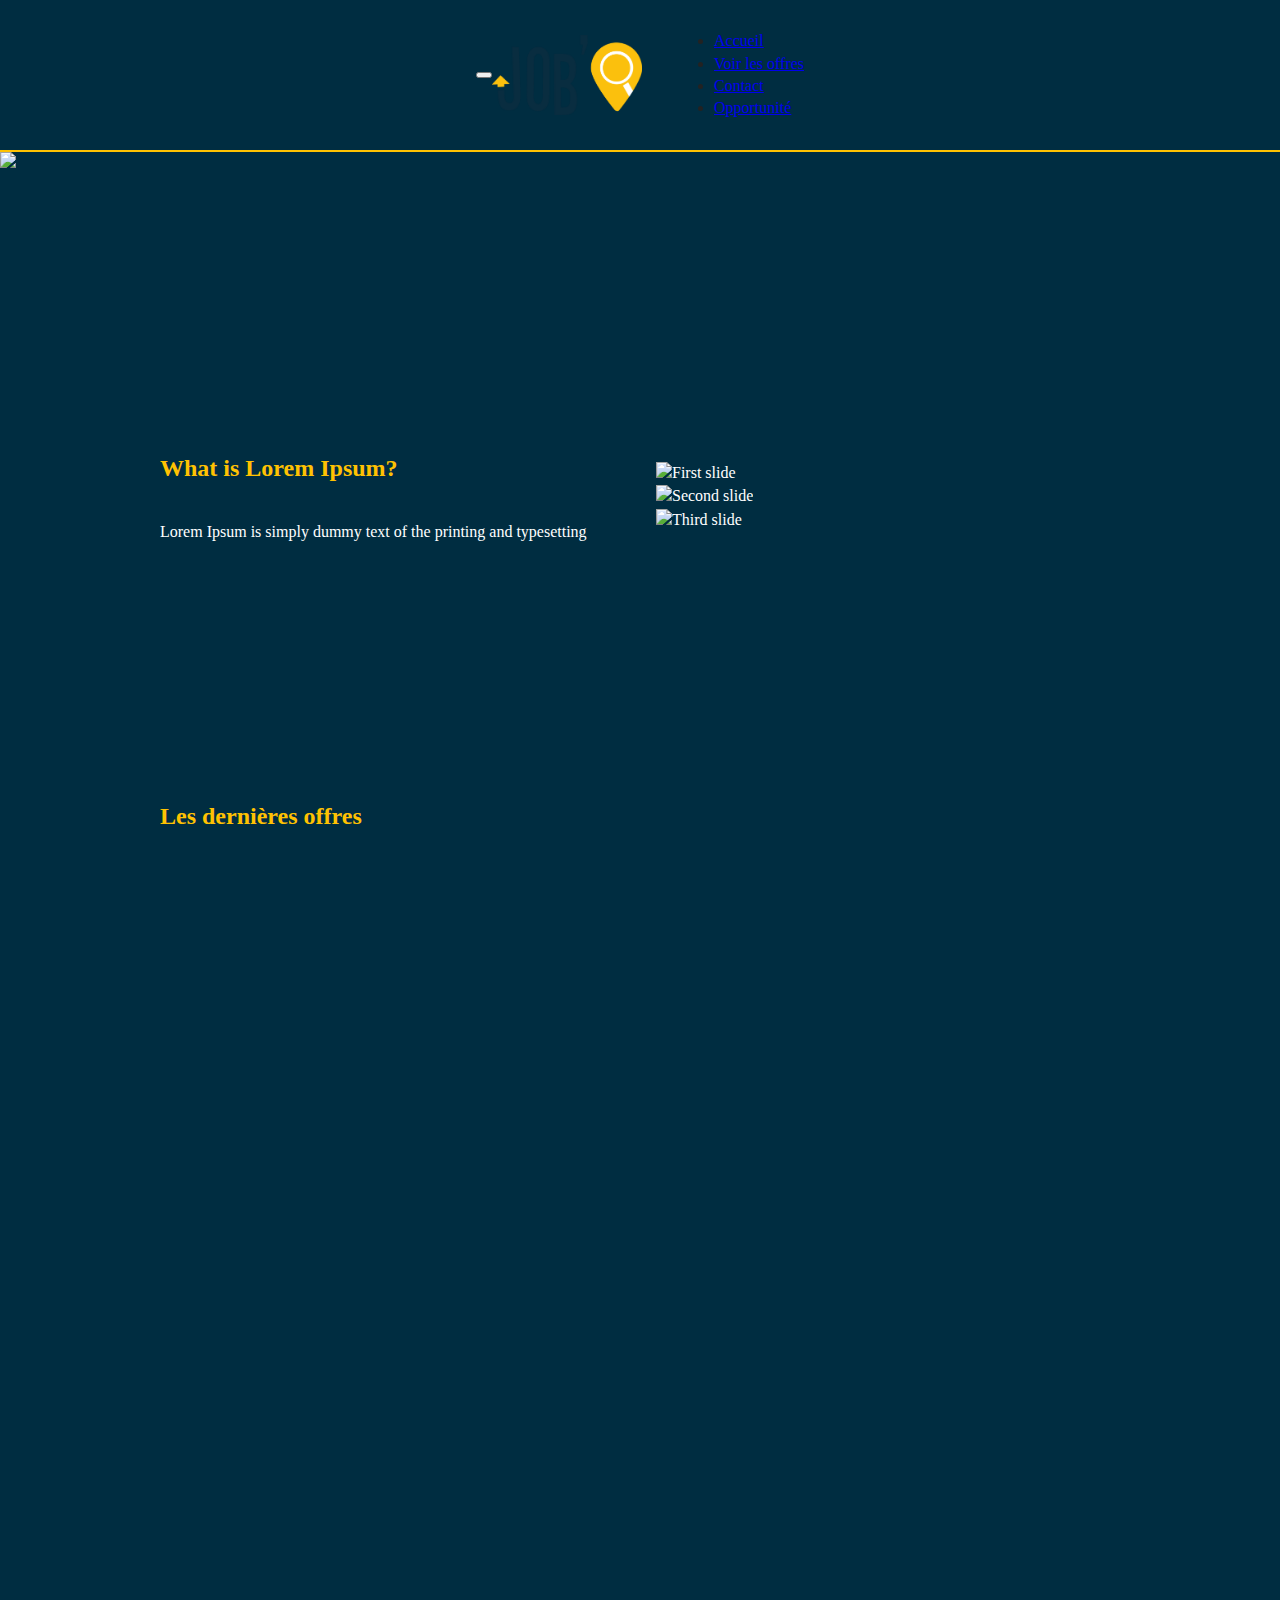
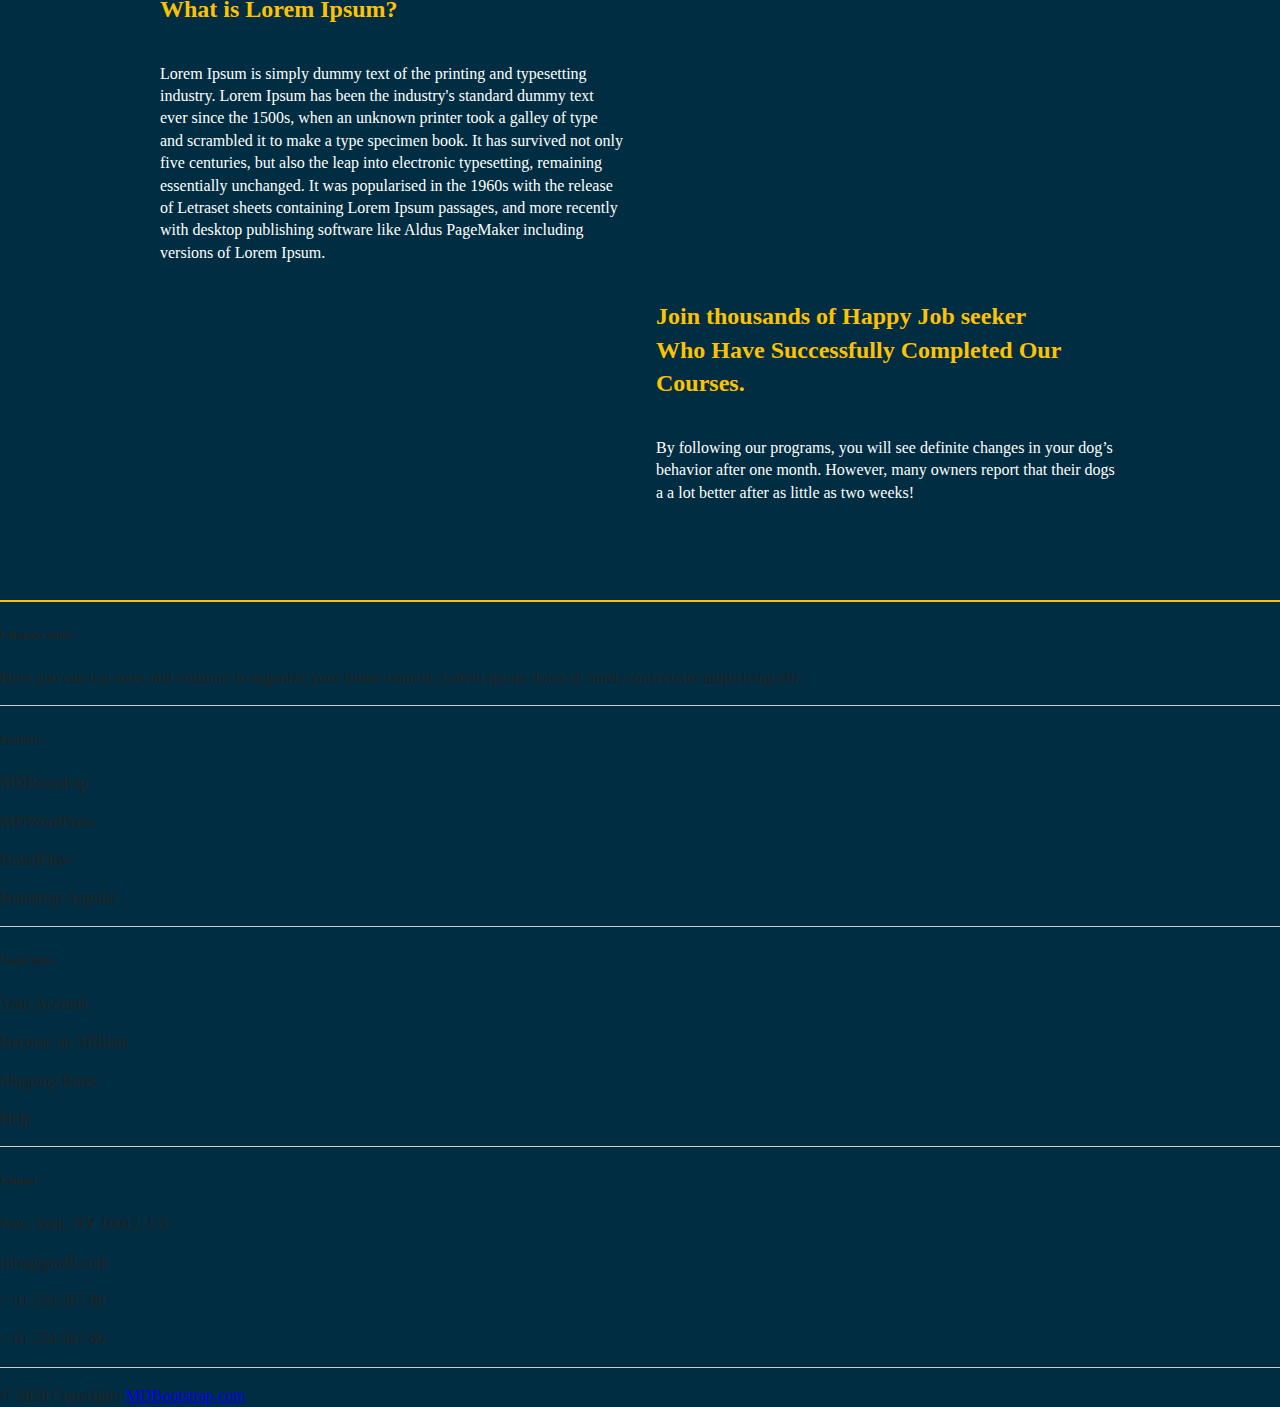
==== index.html @ 62dca767 "CSS" ====
<!DOCTYPE html>
<html class="no-js" lang="">
  <head>
    <meta charset="utf-8" />
    <title></title>
    <meta name="description" content="" />
    <meta name="viewport" content="width=device-width, initial-scale=1" />

    <meta property="og:title" content="" />
    <meta property="og:type" content="" />
    <meta property="og:url" content="" />
    <meta property="og:image" content="" />

    <link rel="manifest" href="site.webmanifest" />
    <link rel="apple-touch-icon" href="icon.png" />
    <!-- Place favicon.ico in the root directory -->

    <link rel="stylesheet" href="css/normalize.css" />
    <link rel="stylesheet" href="css/main.css" />
    <link
      rel="stylesheet"
      href="https://unpkg.com/leaflet@1.9.0/dist/leaflet.css"
      integrity="sha256-sA+zWATbFveLLNqWO2gtiw3HL/lh1giY/Inf1BJ0z14="
      crossorigin=""
    />
    <meta name="theme-color" content="#fafafa" />

    <link
      rel="stylesheet"
      href="https://cdn.jsdelivr.net/npm/bootstrap@5.2.0/dist/css/bootstrap.min.css"
      integrity="sha384-gH2yIJqKdNHPEq0n4Mqa/HGKIhSkIHeL5AyhkYV8i59U5AR6csBvApHHNl/vI1Bx"
      crossorigin="anonymous"
    />
    <script
      src="https://code.jquery.com/jquery-3.2.1.slim.min.js"
      integrity="sha384-KJ3o2DKtIkvYIK3UENzmM7KCkRr/rE9/Qpg6aAZGJwFDMVNA/GpGFF93hXpG5KkN"
      crossorigin="anonymous"
    ></script>
    <script
      src="https://cdn.jsdelivr.net/npm/popper.js@1.12.9/dist/umd/popper.min.js"
      integrity="sha384-ApNbgh9B+Y1QKtv3Rn7W3mgPxhU9K/ScQsAP7hUibX39j7fakFPskvXusvfa0b4Q"
      crossorigin="anonymous"
    ></script>
    <script
      src="https://cdn.jsdelivr.net/npm/bootstrap@4.0.0/dist/js/bootstrap.min.js"
      integrity="sha384-JZR6Spejh4U02d8jOt6vLEHfe/JQGiRRSQQxSfFWpi1MquVdAyjUar5+76PVCmYl"
      crossorigin="anonymous"
    ></script>
    <link
      rel="stylesheet"
      href="https://cdnjs.cloudflare.com/ajax/libs/font-awesome/6.2.0/css/all.min.css"
      integrity="sha512-xh6O/CkQoPOWDdYTDqeRdPCVd1SpvCA9XXcUnZS2FmJNp1coAFzvtCN9BmamE+4aHK8yyUHUSCcJHgXloTyT2A=="
      crossorigin="anonymous"
      referrerpolicy="no-referrer"
    />
  </head>

  <body>
    <!-- Add your site or application content here -->

    <header>
      <nav class="navbar navbar-expand-lg navbar-light bg-light">
        <button
          class="navbar-toggler"
          type="button"
          data-toggle="collapse"
          data-target="#navbarSupportedContent"
          aria-controls="navbarSupportedContent"
          aria-expanded="false"
          aria-label="Toggle navigation"
        >
          <span class="navbar-toggler-icon"></span>
        </button>

        <a href="index.html">
          <img class="logo" src="./img/1.png" height="150" width="150"
        /></a>
        <div class="collapse navbar-collapse" id="navbarSupportedContent">
          <ul class="navbar-nav mr-auto">
            <li class="nav-item active">
              <a class="nav-link" href="index.html"
                ><i class="fa fa-home" aria-hidden="true"></i> Accueil
                <span class="sr-only">(current)</span></a
              >
            </li>
            <li class="nav-item">
              <a class="nav-link" href="#"
                ><i class="fa fa-archive" aria-hidden="true"></i> Voir les
                offres</a
              >
            </li>
            <li class="nav-item">
              <a class="nav-link" href="#"
                ><i class="fa fa-envelope" aria-hidden="true"></i> Contact </a
              >
            </li>
            <li class="nav-item">
              <a class="nav-link" href="#"
                ><i class="fa fa-dollar" aria-hidden="true"></i> Opportunité </a
              >
            </li>
          </ul>
        </div>
      </nav>
      <img id="header-img" src="https://picsum.photos/1980/500" />
    </header>
    <main>
      <section class="wrapper">
        <section class="container-with-pic mt-3">
          <div class="u-container-layout u-container-layout-1">
            <h2 class="u-custom-font u-font-raleway u-text u-text-1">
              What is Lorem Ipsum?
            </h2>
            <p class="font-weight-bold">
              Lorem Ipsum is simply dummy text of the printing and typesetting
            </p>
          </div>

          <div
            id="carouselExampleSlidesOnly"
            class="carousel slide"
            data-ride="carousel"
          >
            <div class="carousel-inner">
              <div class="carousel-item active">
                <img
                  class="d-block w-100"
                  src="https://picsum.photos/490/300"
                  alt="First slide"
                />
              </div>
              <div class="carousel-item">
                <img
                  class="d-block w-100"
                  src="https://picsum.photos/491/300"
                  alt="Second slide"
                />
              </div>
              <div class="carousel-item">
                <img
                  class="d-block w-100"
                  src="https://picsum.photos/492/300"
                  alt="Third slide"
                />
              </div>
            </div>
          </div>
        </section>

        <div class="text-center divLink ">
          <h2 class="mb-4">Les dernières offres</h2>
          <div id="map"></div>
          <div result-container></div>
        </div>
        <section class="container-with-pic mt-3">
          <div class="u-container-layout u-container-layout-1">
            <h2 class="u-custom-font u-font-raleway u-text u-text-1">
              What is Lorem Ipsum?
            </h2>
            <p class="u-text u-text-2">
              Lorem Ipsum is simply dummy text of the printing and typesetting
              industry. Lorem Ipsum has been the industry's standard dummy text
              ever since the 1500s, when an unknown printer took a galley of
              type and scrambled it to make a type specimen book. It has
              survived not only five centuries, but also the leap into
              electronic typesetting, remaining essentially unchanged. It was
              popularised in the 1960s with the release of Letraset sheets
              containing Lorem Ipsum passages, and more recently with desktop
              publishing software like Aldus PageMaker including versions of
              Lorem Ipsum.
            </p>
          </div>

          <img
            class="u-image u-image-default u-image-1"
            src="https://picsum.photos/500/500"
            alt=""
            data-image-width="1000"
            data-image-height="1500"
          />
        </section>
        <section class="container-with-pic">
          <img
            class="u-image u-image-default u-image-1"
            src="https://picsum.photos/500/500"
            alt=""
            data-image-width="1000"
            data-image-height="1500"
          />
          <div class="u-container-layout u-container-layout-1">
            <h2 class="u-custom-font u-font-raleway u-text u-text-1">
              Join thousands of Happy Job seeker <br />Who Have Successfully
              Completed Our Courses.
            </h2>
            <p class="u-text u-text-2">
              By following our programs, you will see definite changes in your
              dog’s behavior after one month. However, many owners report that
              their dogs a a lot better after as little as two weeks!
            </p>
          </div>
        </section>
      </section>
    </main>
    <!-- Remove the container if you want to extend the Footer to full width. -->
    <!-- Footer -->
    <footer
      class="text-center text-lg-start text-white"
      style="background-color: #002d41; border-top: 2px solid #ffc202"
    >
      <!-- Grid container -->
      <div class="container p-4 pb-0">
        <!-- Section: Links -->
        <section class="">
          <!--Grid row-->
          <div class="row">
            <!-- Grid column -->
            <div class="col-md-3 col-lg-3 col-xl-3 mx-auto mt-3">
              <h6 class="text-uppercase mb-4 font-weight-bold">Company name</h6>
              <p>
                Here you can use rows and columns to organize your footer
                content. Lorem ipsum dolor sit amet, consectetur adipisicing
                elit.
              </p>
            </div>
            <!-- Grid column -->

            <hr class="w-100 clearfix d-md-none" />

            <!-- Grid column -->
            <div class="col-md-2 col-lg-2 col-xl-2 mx-auto mt-3">
              <h6 class="text-uppercase mb-4 font-weight-bold">Products</h6>
              <p>
                <a class="text-white">MDBootstrap</a>
              </p>
              <p>
                <a class="text-white">MDWordPress</a>
              </p>
              <p>
                <a class="text-white">BrandFlow</a>
              </p>
              <p>
                <a class="text-white">Bootstrap Angular</a>
              </p>
            </div>
            <!-- Grid column -->

            <hr class="w-100 clearfix d-md-none" />

            <!-- Grid column -->
            <div class="col-md-3 col-lg-2 col-xl-2 mx-auto mt-3">
              <h6 class="text-uppercase mb-4 font-weight-bold">Useful links</h6>
              <p>
                <a class="text-white">Your Account</a>
              </p>
              <p>
                <a class="text-white">Become an Affiliate</a>
              </p>
              <p>
                <a class="text-white">Shipping Rates</a>
              </p>
              <p>
                <a class="text-white">Help</a>
              </p>
            </div>

            <!-- Grid column -->
            <hr class="w-100 clearfix d-md-none" />

            <!-- Grid column -->
            <div class="col-md-4 col-lg-3 col-xl-3 mx-auto mt-3">
              <h6 class="text-uppercase mb-4 font-weight-bold">Contact</h6>
              <p><i class="fas fa-home mr-3"></i> New York, NY 10012, US</p>
              <p><i class="fas fa-envelope mr-3"></i> info@gmail.com</p>
              <p><i class="fas fa-phone mr-3"></i> + 01 234 567 88</p>
              <p><i class="fas fa-print mr-3"></i> + 01 234 567 89</p>
            </div>
            <!-- Grid column -->
          </div>
          <!--Grid row-->
        </section>
        <!-- Section: Links -->

        <hr class="my-3" />

        <!-- Section: Copyright -->
        <section class="p-3 pt-0">
          <div class="row d-flex align-items-center">
            <!-- Grid column -->
            <div class="col-md-7 col-lg-8 text-center text-md-start">
              <!-- Copyright -->
              <div class="p-3">
                © 2020 Copyright:
                <a class="text-white" href="https://mdbootstrap.com/"
                  >MDBootstrap.com</a
                >
              </div>
              <!-- Copyright -->
            </div>
            <!-- Grid column -->

            <!-- Grid column -->
            <div class="col-md-5 col-lg-4 ml-lg-0 text-center text-md-end">
              <!-- Facebook -->
              <a
                class="btn btn-outline-light btn-floating m-1"
                class="text-white"
                role="button"
                href="https://www.facebook.com/jules.noirvermeulen"
                target="_blank"
                ><i class="fab fa-facebook-f"></i
              ></a>

              <!-- Twitter -->
              <a
                class="btn btn-outline-light btn-floating m-1"
                class="text-white"
                role="button"
                href="https://twitter.com/JulesNoir"
                target="_blank"
                ><i class="fab fa-twitter"></i
              ></a>

              <!-- Linkedin -->
              <a
                class="btn btn-outline-light btn-floating m-1"
                class="text-white"
                role="button"
                href="https://www.linkedin.com/in/jules-noir-vermeulen-354350220/"
                target="_blank"
                ><i class="fab fa-linkedin"></i
              ></a>
            </div>
            <!-- Grid column -->
          </div>
        </section>
        <!-- Section: Copyright -->
      </div>
      <!-- Grid container -->
    </footer>
    <!-- Footer -->
    <!-- End of .container -->
    <script src="js/vendor/modernizr-3.11.2.min.js"></script>
    <script src="data/data.json" type="text/javascript"></script>
    <script src="js/plugins.js"></script>
    <script
      src="https://unpkg.com/leaflet@1.9.0/dist/leaflet.js"
      integrity="sha256-oH+m3EWgtpoAmoBO/v+u8H/AdwB/54Gc/SgqjUKbb4Y="
      crossorigin=""
    ></script>
    <script src="js/main.js"></script>

    <!-- Google Analytics: change UA-XXXXX-Y to be your site's ID. -->
    <script>
      window.ga = function () {
        ga.q.push(arguments);
      };
      ga.q = [];
      ga.l = +new Date();
      ga("create", "UA-XXXXX-Y", "auto");
      ga("set", "anonymizeIp", true);
      ga("set", "transport", "beacon");
      ga("send", "pageview");
    </script>
    <script src="https://www.google-analytics.com/analytics.js" async></script>
  </body>
</html>
---- css/main.css ----
/*! HTML5 Boilerplate v8.0.0 | MIT License | https://html5boilerplate.com/ */

/* main.css 2.1.0 | MIT License | https://github.com/h5bp/main.css#readme */
/*
 * What follows is the result of much research on cross-browser styling.
 * Credit left inline and big thanks to Nicolas Gallagher, Jonathan Neal,
 * Kroc Camen, and the H5BP dev community and team.
 */

/* ==========================================================================
   Base styles: opinionated defaults
   ========================================================================== */

html {
  color: #222;
  font-size: 1em;
  line-height: 1.4;
}

/*
 * Remove text-shadow in selection highlight:
 * https://twitter.com/miketaylr/status/12228805301
 *
 * Vendor-prefixed and regular ::selection selectors cannot be combined:
 * https://stackoverflow.com/a/16982510/7133471
 *
 * Customize the background color to match your design.
 */

::-moz-selection {
  background: #b3d4fc;
  text-shadow: none;
}

::selection {
  background: #b3d4fc;
  text-shadow: none;
}

/*
 * A better looking default horizontal rule
 */

hr {
  display: block;
  height: 1px;
  border: 0;
  border-top: 1px solid #ccc;
  margin: 1em 0;
  padding: 0;
}

/*
 * Remove the gap between audio, canvas, iframes,
 * images, videos and the bottom of their containers:
 * https://github.com/h5bp/html5-boilerplate/issues/440
 */

audio,
canvas,
iframe,
img,
svg,
video {
  vertical-align: middle;
}

/*
 * Remove default fieldset styles.
 */

fieldset {
  border: 0;
  margin: 0;
  padding: 0;
}

/*
 * Allow only vertical resizing of textareas.
 */

textarea {
  resize: vertical;
}

/* ==========================================================================
   Author's custom styles
   ========================================================================== */
body{
  background-color: #002D41 !important;
}
.wrapper {
  width: 90vw;
  color:white;
}
h1,h2,h3,h4{
  color:#FFC202;
}
.logo{
  object-fit: contain;
  margin-right: 2em;
}
nav {
  min-height: 5vh;
  display: flex;
  align-items: center;
  justify-content: center;
  padding: 0 10vw !important;
  border-bottom: 2px solid #FFC202;
}
nav > .wrapper {
  display: flex;
  gap: 1em;
}
.container-with-pic {
  display: flex;
  flex-direction: column;
  margin-bottom: 2em;
}
.container-with-pic > div {
  width: 100%;
  display: flex;
  flex-direction: column;
  justify-content: center;
  align-items: start;
}
.container-with-pic img {
  width: 100%;
  object-fit: cover;
  margin: 0 1em;
}

#map {
  height: 180px;
  width: 100%;
  margin-bottom: 5em;
}
[result-container] {
  display: flex;
  flex-wrap: wrap;
  gap: 1.4em;
}
#header-img {
  width: 100%;
  min-height: 200px;
  object-fit: cover;
}
.job-card {
  cursor: pointer;
  padding: 10px;
  border: 2px solid #FFC202;
  border-radius: 3px;
  display: flex;
  flex-direction: column;
  gap: 0.5em;
  max-width: 200px;
  background-color: #545f6c;
}
.divLink {
  margin: 10em 0;
}
@media screen and (min-width: 720px) {
  .divLink {
    margin: 15em 0;
  }
  nav {
    padding: 0 12.5vw !important;
  }
  .wrapper {
    width: 75vw;
  }
  #map {
    height: 400px;
  }
  .container-with-pic {
    flex-direction: row;
    margin-bottom: 0;
  }
}
main {
  margin: 5em 0;
  display: flex;
  flex-direction: column;
  justify-content: center;
  align-items: center;
}

/* ==========================================================================
   Helper classes
   ========================================================================== */

/*
 * Hide visually and from screen readers
 */

.hidden,
[hidden] {
  display: none !important;
}

/*
 * Hide only visually, but have it available for screen readers:
 * https://snook.ca/archives/html_and_css/hiding-content-for-accessibility
 *
 * 1. For long content, line feeds are not interpreted as spaces and small width
 *    causes content to wrap 1 word per line:
 *    https://medium.com/@jessebeach/beware-smushed-off-screen-accessible-text-5952a4c2cbfe
 */

.sr-only {
  border: 0;
  clip: rect(0, 0, 0, 0);
  height: 1px;
  margin: -1px;
  overflow: hidden;
  padding: 0;
  position: absolute;
  white-space: nowrap;
  width: 1px;
  /* 1 */
}

/*
 * Extends the .sr-only class to allow the element
 * to be focusable when navigated to via the keyboard:
 * https://www.drupal.org/node/897638
 */

.sr-only.focusable:active,
.sr-only.focusable:focus {
  clip: auto;
  height: auto;
  margin: 0;
  overflow: visible;
  position: static;
  white-space: inherit;
  width: auto;
}

/*
 * Hide visually and from screen readers, but maintain layout
 */

.invisible {
  visibility: hidden;
}

/*
 * Clearfix: contain floats
 *
 * For modern browsers
 * 1. The space content is one way to avoid an Opera bug when the
 *    `contenteditable` attribute is included anywhere else in the document.
 *    Otherwise it causes space to appear at the top and bottom of elements
 *    that receive the `clearfix` class.
 * 2. The use of `table` rather than `block` is only necessary if using
 *    `:before` to contain the top-margins of child elements.
 */

.clearfix::before,
.clearfix::after {
  content: " ";
  display: table;
}

.clearfix::after {
  clear: both;
}

/* ==========================================================================
   EXAMPLE Media Queries for Responsive Design.
   These examples override the primary ('mobile first') styles.
   Modify as content requires.
   ========================================================================== */

@media only screen and (min-width: 35em) {
  /* Style adjustments for viewports that meet the condition */
}

@media print,
  (-webkit-min-device-pixel-ratio: 1.25),
  (min-resolution: 1.25dppx),
  (min-resolution: 120dpi) {
  /* Style adjustments for high resolution devices */
}

/* ==========================================================================
   Print styles.
   Inlined to avoid the additional HTTP request:
   https://www.phpied.com/delay-loading-your-print-css/
   ========================================================================== */

@media print {
  *,
  *::before,
  *::after {
    background: #fff !important;
    color: #000 !important;
    /* Black prints faster */
    box-shadow: none !important;
    text-shadow: none !important;
  }

  a,
  a:visited {
    text-decoration: underline;
  }

  a[href]::after {
    content: " (" attr(href) ")";
  }

  abbr[title]::after {
    content: " (" attr(title) ")";
  }

  /*
   * Don't show links that are fragment identifiers,
   * or use the `javascript:` pseudo protocol
   */
  a[href^="#"]::after,
  a[href^="javascript:"]::after {
    content: "";
  }

  pre {
    white-space: pre-wrap !important;
  }

  pre,
  blockquote {
    border: 1px solid #999;
    page-break-inside: avoid;
  }

  /*
   * Printing Tables:
   * https://web.archive.org/web/20180815150934/http://css-discuss.incutio.com/wiki/Printing_Tables
   */
  thead {
    display: table-header-group;
  }

  tr,
  img {
    page-break-inside: avoid;
  }

  p,
  h2,
  h3 {
    orphans: 3;
    widows: 3;
  }

  h2,
  h3 {
    page-break-after: avoid;
  }
}
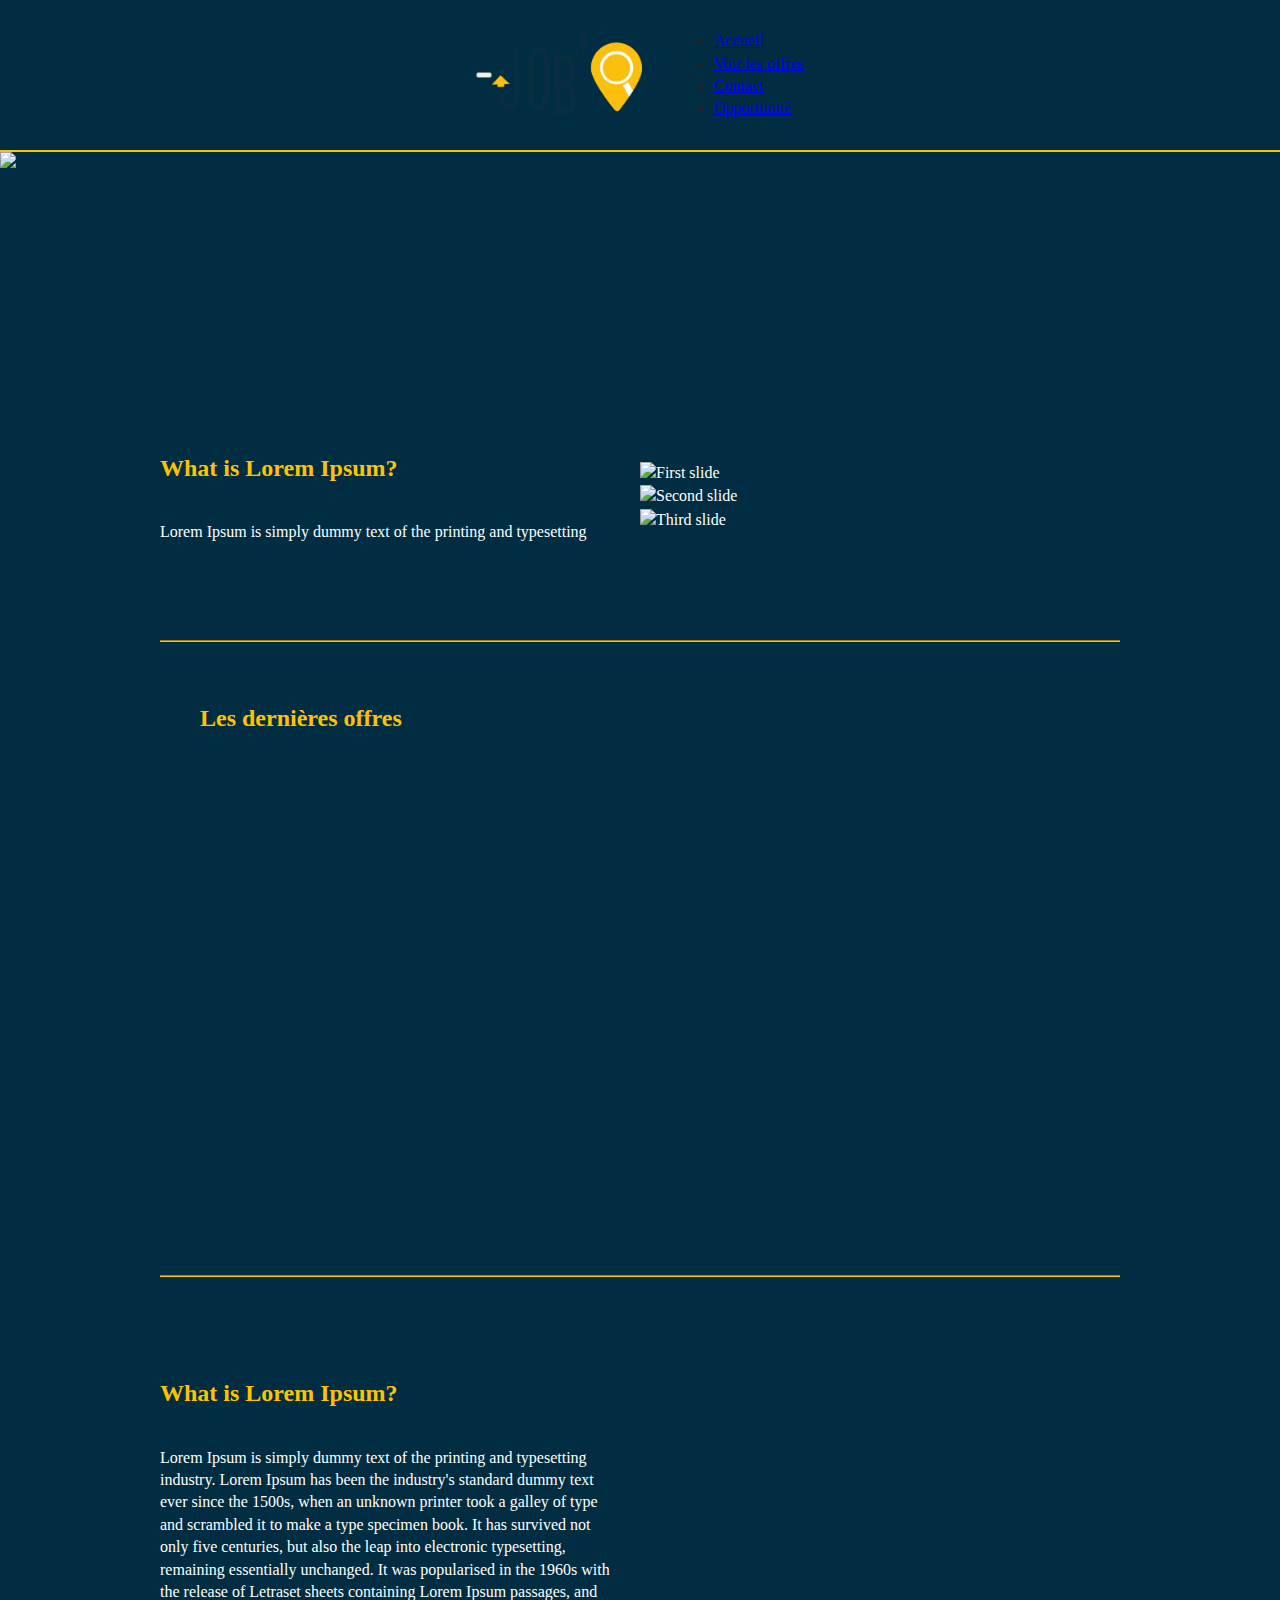
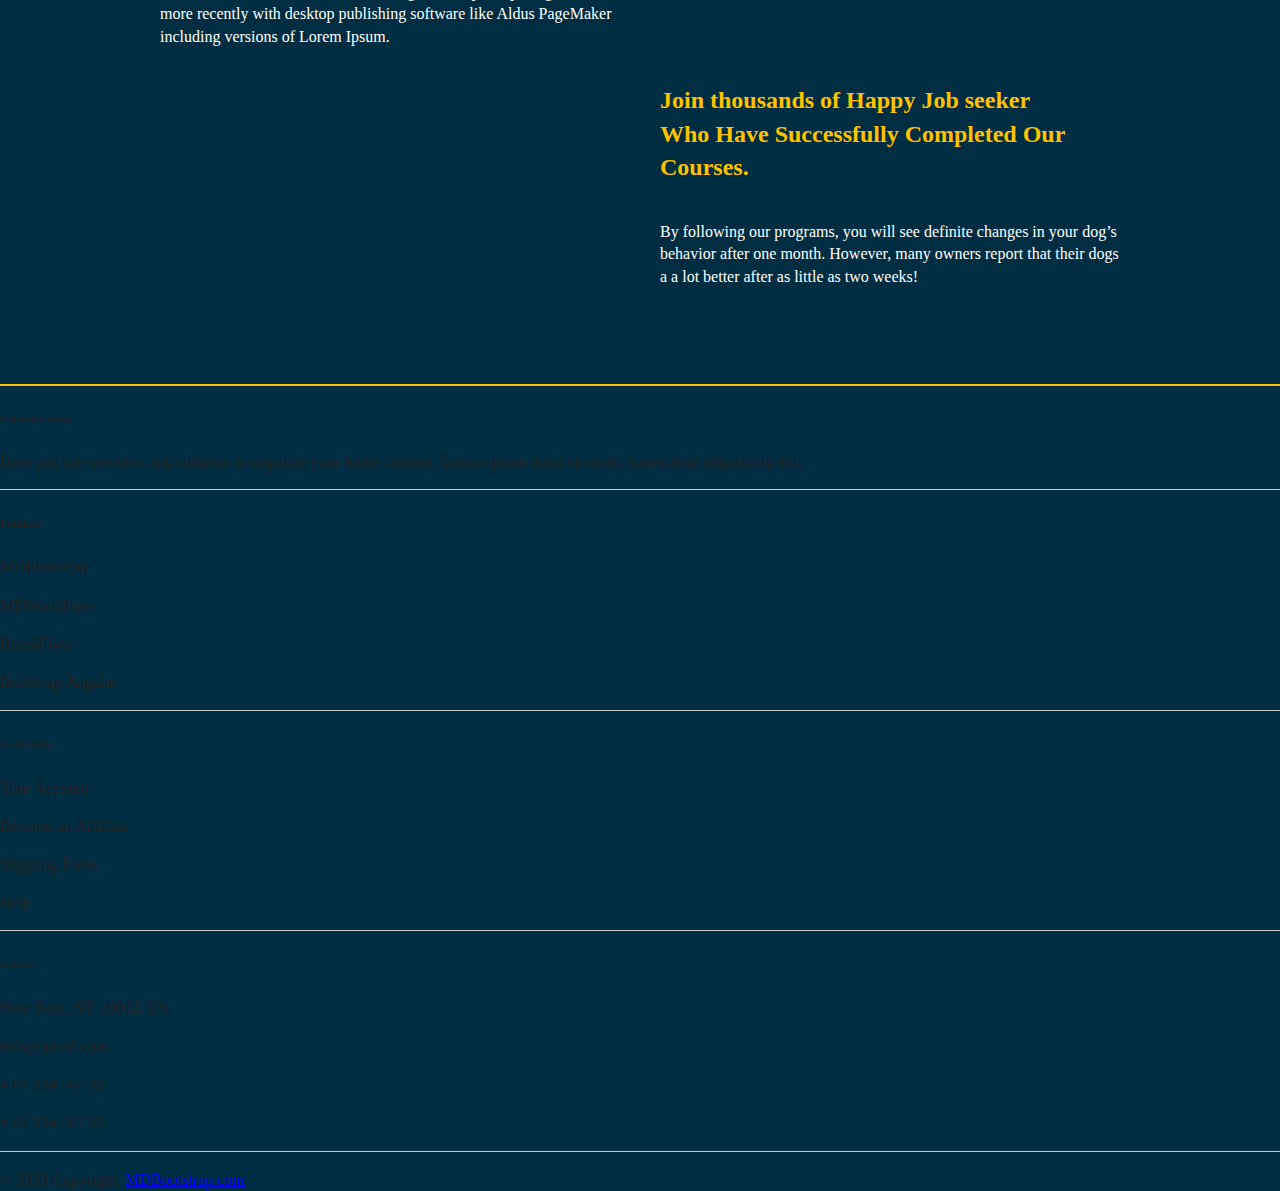
==== commit 42f24b47: "More CSS" ====
--- a/index.html
+++ b/index.html
@@ -107,7 +107,7 @@
     <main>
       <section class="wrapper">
         <section class="container-with-pic mt-3">
-          <div class="u-container-layout u-container-layout-1">
+          <div class="u-container-layout u-container-layout-1 p-4">
             <h2 class="u-custom-font u-font-raleway u-text u-text-1">
               What is Lorem Ipsum?
             </h2>
@@ -157,7 +157,7 @@
             <h2 class="u-custom-font u-font-raleway u-text u-text-1">
               What is Lorem Ipsum?
             </h2>
-            <p class="u-text u-text-2">
+            <p class="u-text u-text-2 textLeft">
               Lorem Ipsum is simply dummy text of the printing and typesetting
               industry. Lorem Ipsum has been the industry's standard dummy text
               ever since the 1500s, when an unknown printer took a galley of
@@ -172,7 +172,7 @@
           </div>
 
           <img
-            class="u-image u-image-default u-image-1"
+            class="u-image u-image-default u-image-1 ml-4"
             src="https://picsum.photos/500/500"
             alt=""
             data-image-width="1000"
@@ -182,17 +182,17 @@
         <section class="container-with-pic">
           <img
             class="u-image u-image-default u-image-1"
-            src="https://picsum.photos/500/500"
+            src="https://picsum.photos/501/500"
             alt=""
             data-image-width="1000"
             data-image-height="1500"
           />
           <div class="u-container-layout u-container-layout-1">
-            <h2 class="u-custom-font u-font-raleway u-text u-text-1">
+            <h2 class="u-custom-font u-font-raleway u-text u-text-1 textRight">
               Join thousands of Happy Job seeker <br />Who Have Successfully
               Completed Our Courses.
             </h2>
-            <p class="u-text u-text-2">
+            <p class="u-text u-text-2 textRight">
               By following our programs, you will see definite changes in your
               dog’s behavior after one month. However, many owners report that
               their dogs a a lot better after as little as two weeks!
--- a/css/main.css
+++ b/css/main.css
@@ -86,17 +86,20 @@
 /* ==========================================================================
    Author's custom styles
    ========================================================================== */
-body{
-  background-color: #002D41 !important;
+body {
+  background-color: #002d41 !important;
 }
 .wrapper {
   width: 90vw;
-  color:white;
-}
-h1,h2,h3,h4{
-  color:#FFC202;
-}
-.logo{
+  color: white;
+}
+h1,
+h2,
+h3,
+h4 {
+  color: #ffc202;
+}
+.logo {
   object-fit: contain;
   margin-right: 2em;
 }
@@ -106,7 +109,7 @@
   align-items: center;
   justify-content: center;
   padding: 0 10vw !important;
-  border-bottom: 2px solid #FFC202;
+  border-bottom: 2px solid #ffc202;
 }
 nav > .wrapper {
   display: flex;
@@ -127,9 +130,13 @@
 .container-with-pic img {
   width: 100%;
   object-fit: cover;
-  margin: 0 1em;
-}
-
+}
+.textLeft {
+  padding-right: 20px;
+}
+.textRight {
+  padding-left: 20px;
+}
 #map {
   height: 180px;
   width: 100%;
@@ -148,7 +155,7 @@
 .job-card {
   cursor: pointer;
   padding: 10px;
-  border: 2px solid #FFC202;
+  border: 2px solid #ffc202;
   border-radius: 3px;
   display: flex;
   flex-direction: column;
@@ -157,11 +164,18 @@
   background-color: #545f6c;
 }
 .divLink {
-  margin: 10em 0;
+  padding: 2.5em;
+  border-top: 2px groove #ffc202;
+  border-bottom: 2px groove #ffc202;
+}
+@media screen and (max-width: 720px) {
+  .container-with-pic > div {
+    margin: 2em 0;
+  }
 }
 @media screen and (min-width: 720px) {
   .divLink {
-    margin: 15em 0;
+    margin: 5em 0;
   }
   nav {
     padding: 0 12.5vw !important;
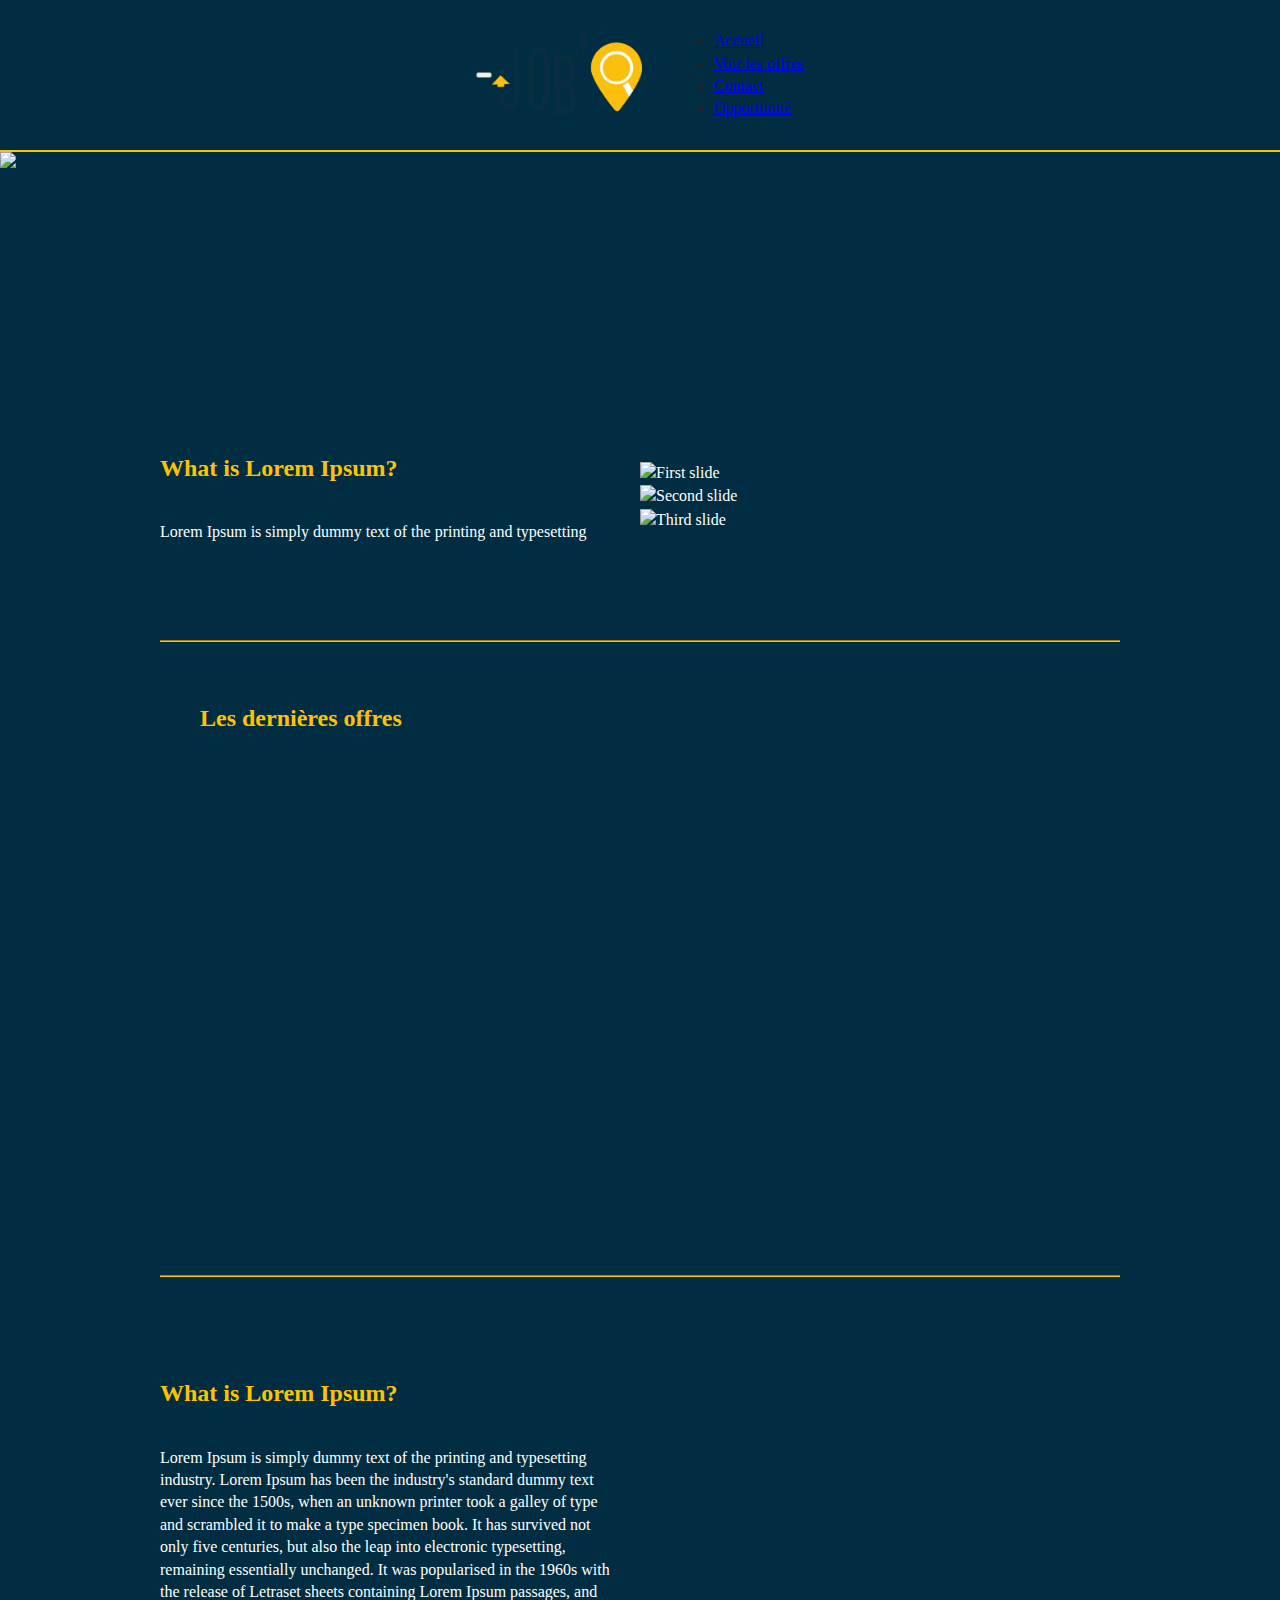
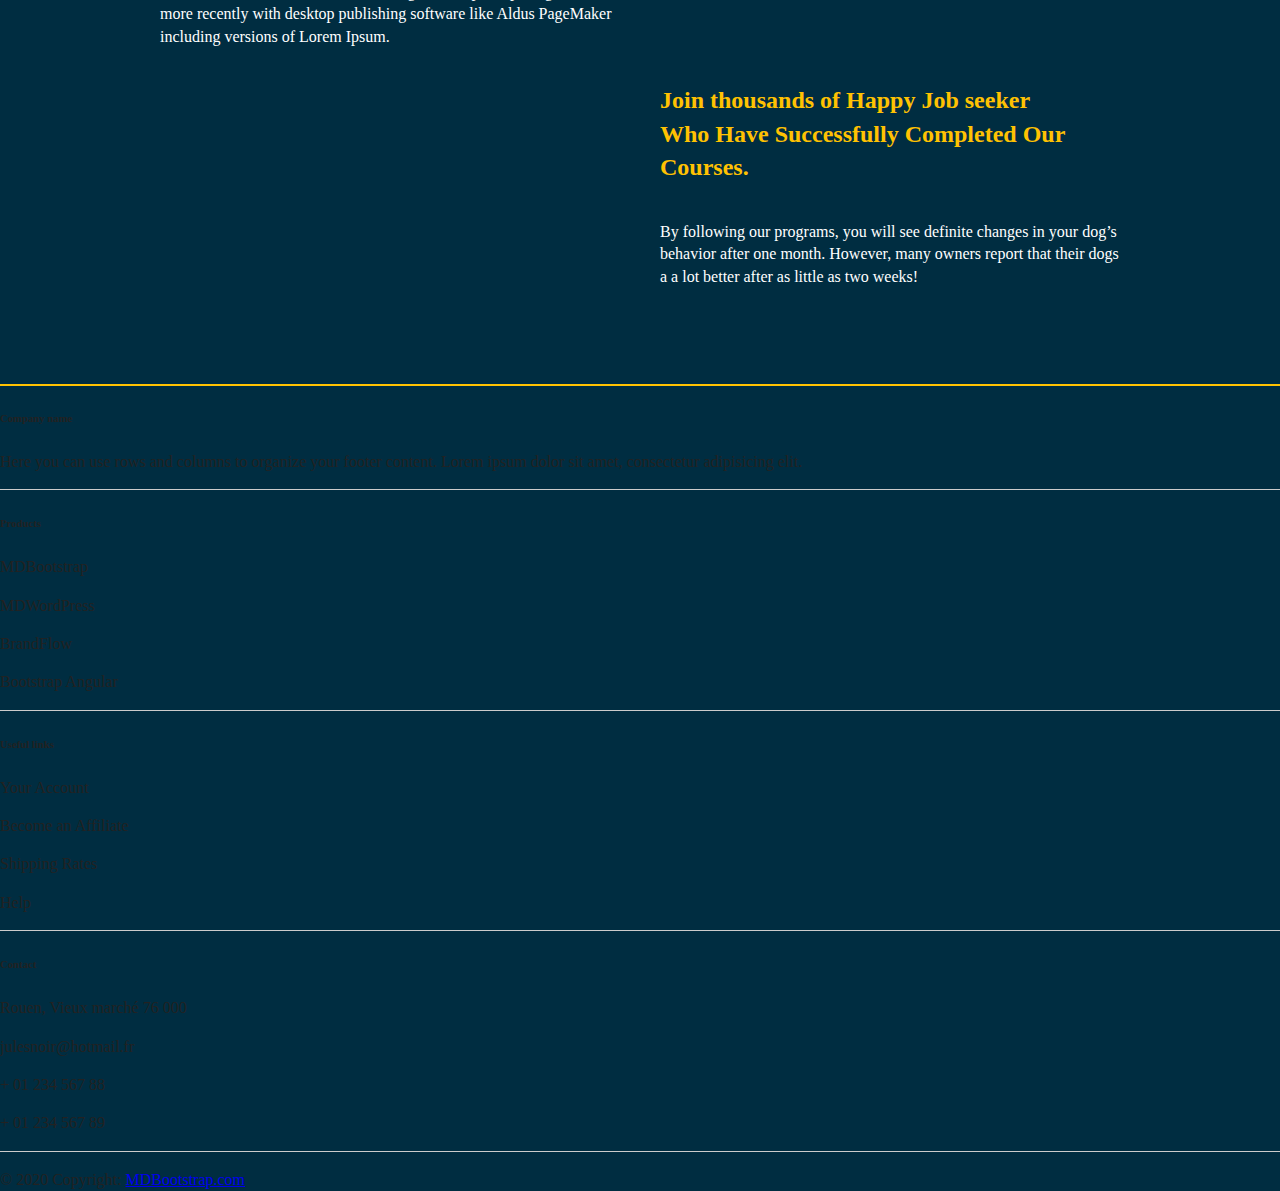
==== commit 14331513: "Fix carte Job" ====
--- a/index.html
+++ b/index.html
@@ -269,8 +269,8 @@
             <!-- Grid column -->
             <div class="col-md-4 col-lg-3 col-xl-3 mx-auto mt-3">
               <h6 class="text-uppercase mb-4 font-weight-bold">Contact</h6>
-              <p><i class="fas fa-home mr-3"></i> New York, NY 10012, US</p>
-              <p><i class="fas fa-envelope mr-3"></i> info@gmail.com</p>
+              <p><i class="fas fa-home mr-3"></i> Rouen, Vieux marché 76 000</p>
+              <p><i class="fas fa-envelope mr-3"></i> julesnoir@hotmail.fr</p>
               <p><i class="fas fa-phone mr-3"></i> + 01 234 567 88</p>
               <p><i class="fas fa-print mr-3"></i> + 01 234 567 89</p>
             </div>
--- a/css/main.css
+++ b/css/main.css
@@ -159,8 +159,10 @@
   border-radius: 3px;
   display: flex;
   flex-direction: column;
+  justify-content: start;
+  text-align: start;
   gap: 0.5em;
-  max-width: 200px;
+  width: 225px;
   background-color: #545f6c;
 }
 .divLink {
@@ -171,6 +173,9 @@
 @media screen and (max-width: 720px) {
   .container-with-pic > div {
     margin: 2em 0;
+  }
+  .job-card{
+    width: 100%;
   }
 }
 @media screen and (min-width: 720px) {
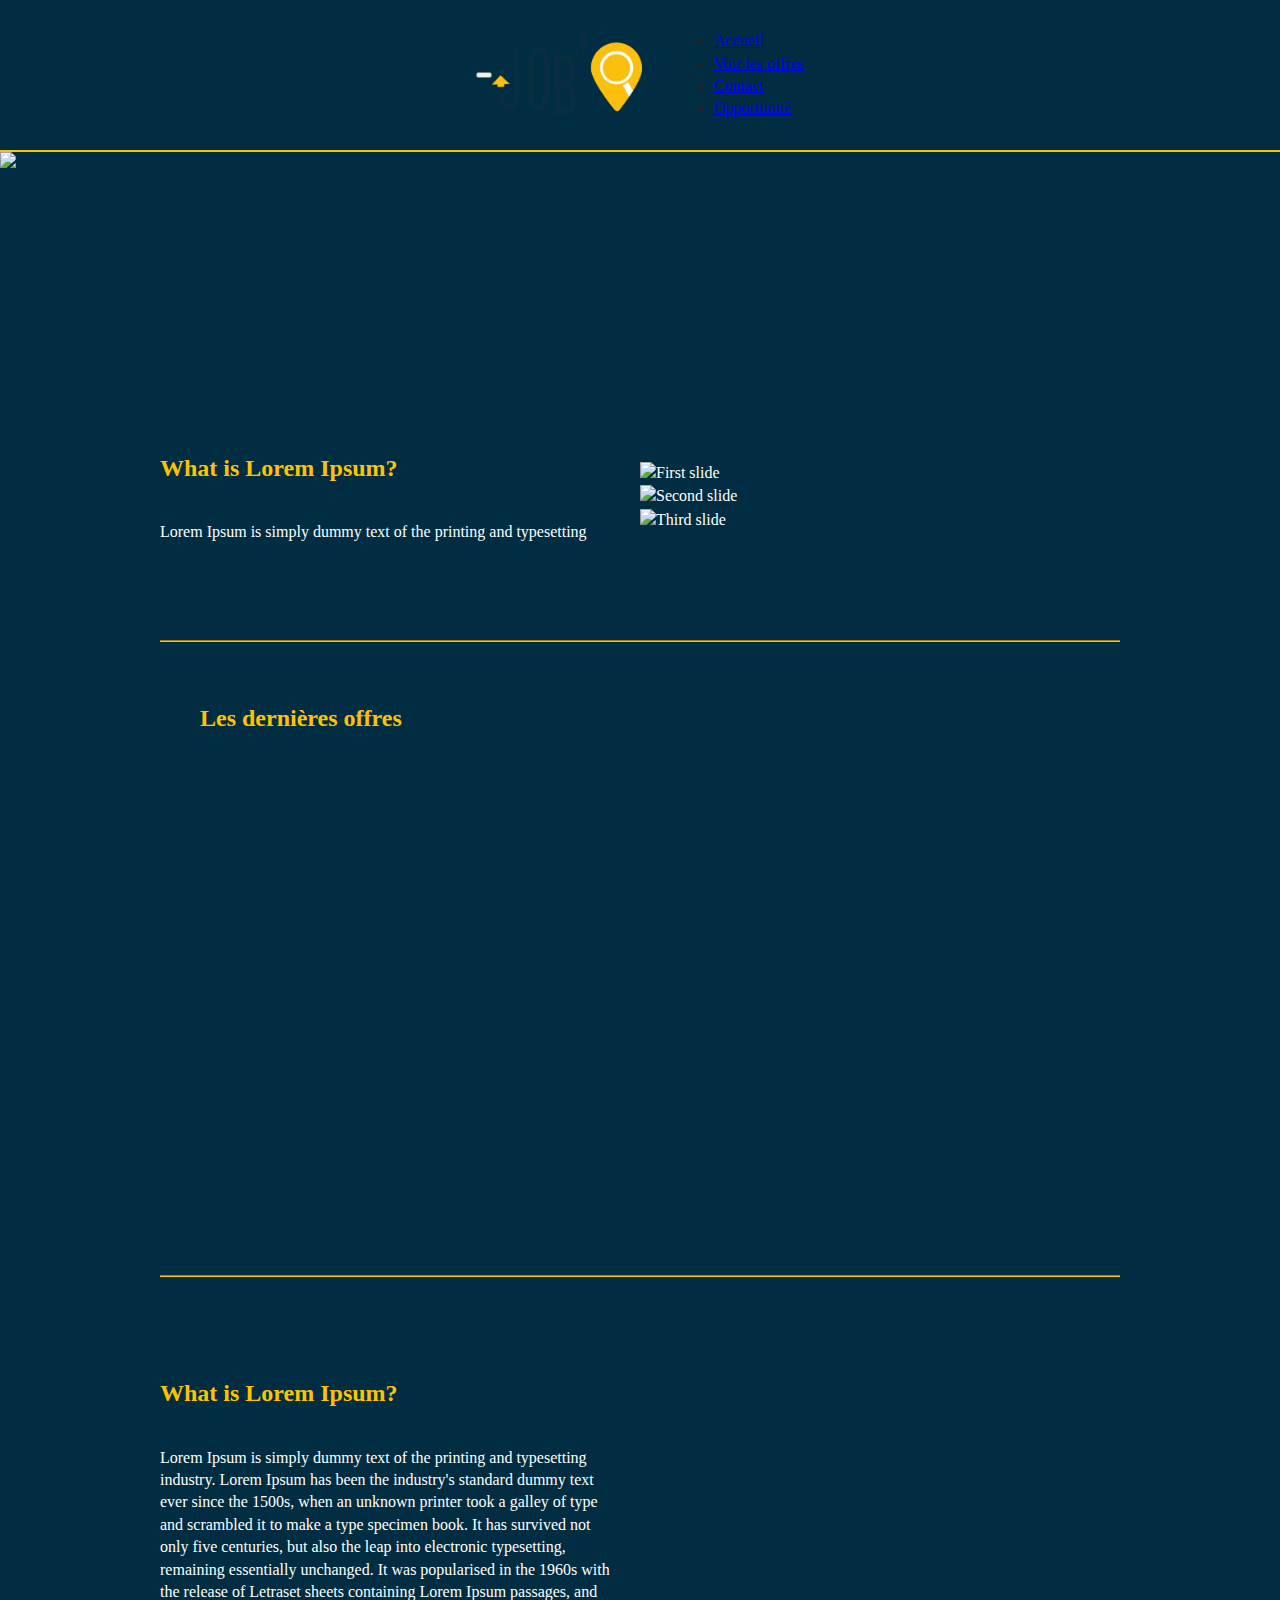
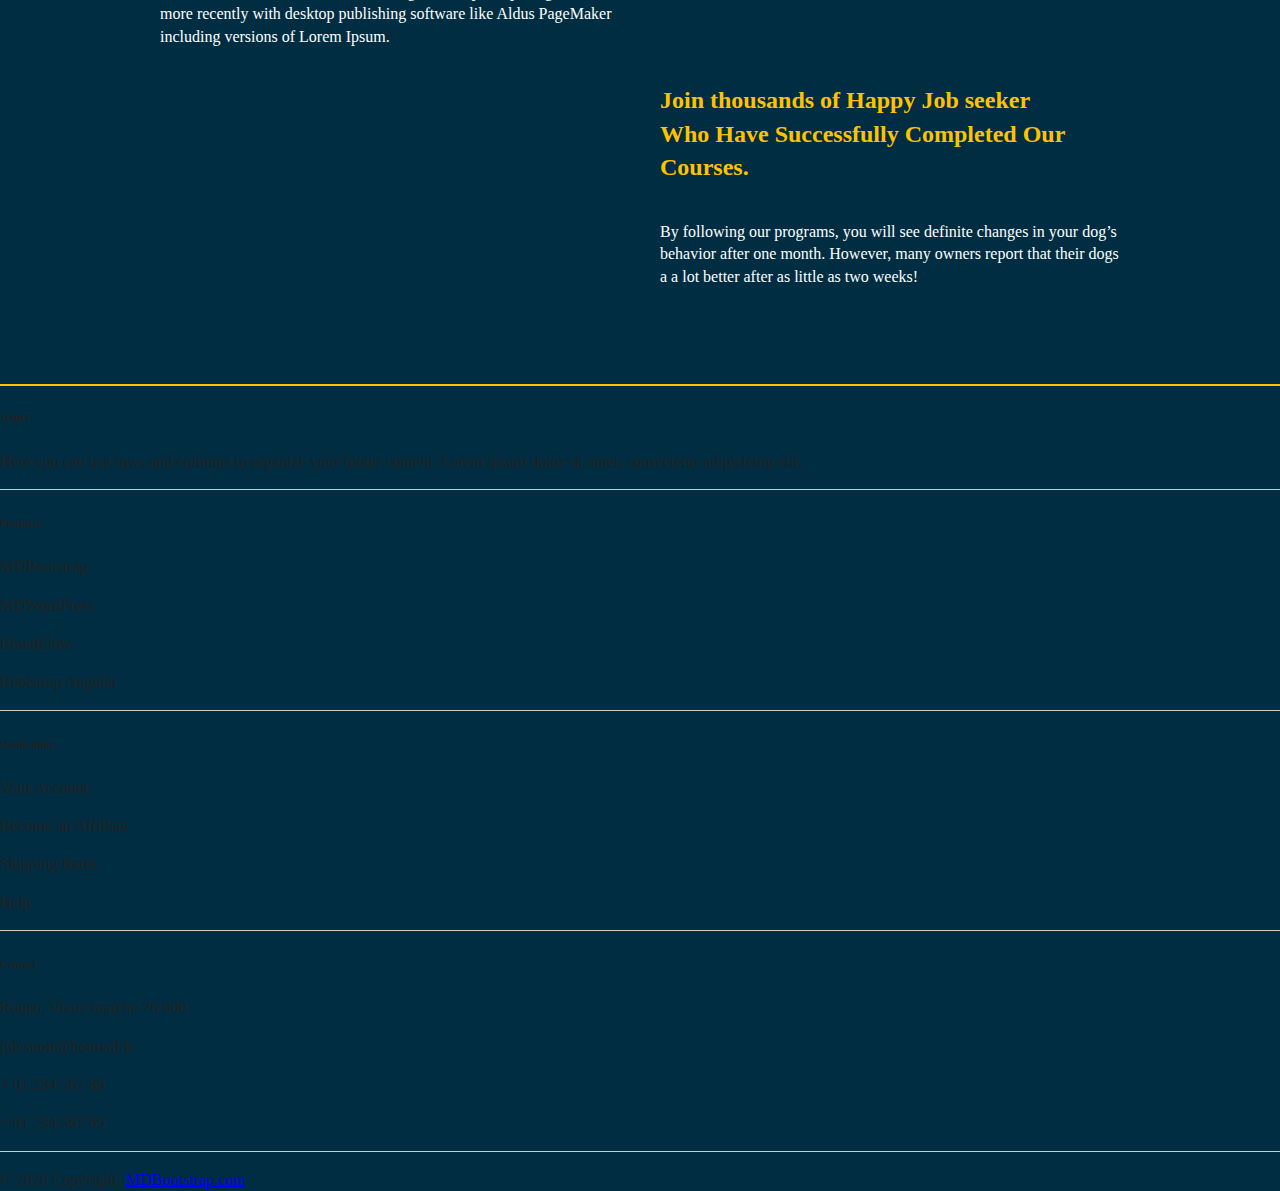
==== commit 2fd48efb: "Animation job card" ====
--- a/index.html
+++ b/index.html
@@ -215,7 +215,7 @@
           <div class="row">
             <!-- Grid column -->
             <div class="col-md-3 col-lg-3 col-xl-3 mx-auto mt-3">
-              <h6 class="text-uppercase mb-4 font-weight-bold">Company name</h6>
+              <h6 class="text-uppercase mb-4 font-weight-bold">JOBO</h6>
               <p>
                 Here you can use rows and columns to organize your footer
                 content. Lorem ipsum dolor sit amet, consectetur adipisicing
--- a/css/main.css
+++ b/css/main.css
@@ -164,6 +164,11 @@
   gap: 0.5em;
   width: 225px;
   background-color: #545f6c;
+transition: all linear .2s;
+}
+
+.job-card:hover{
+  transform: scale3D(1.025,1.025,1.025);
 }
 .divLink {
   padding: 2.5em;
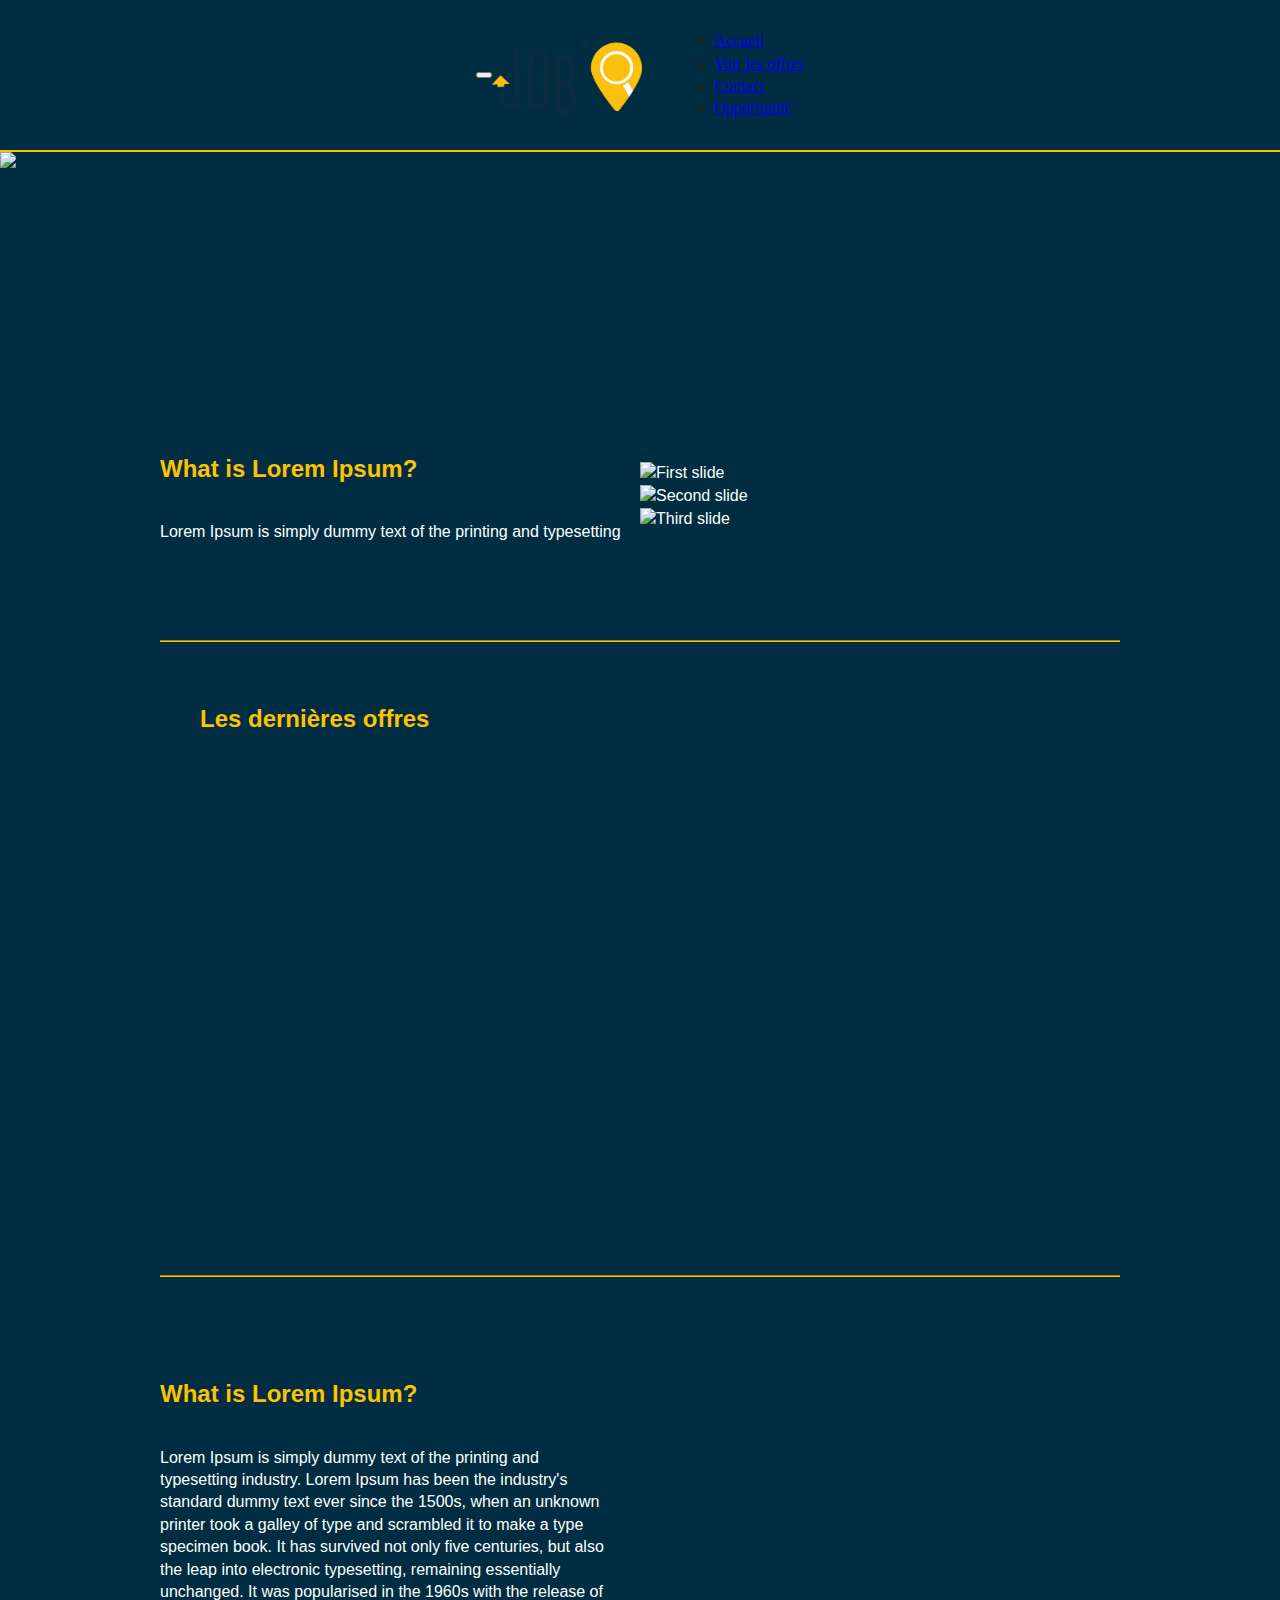
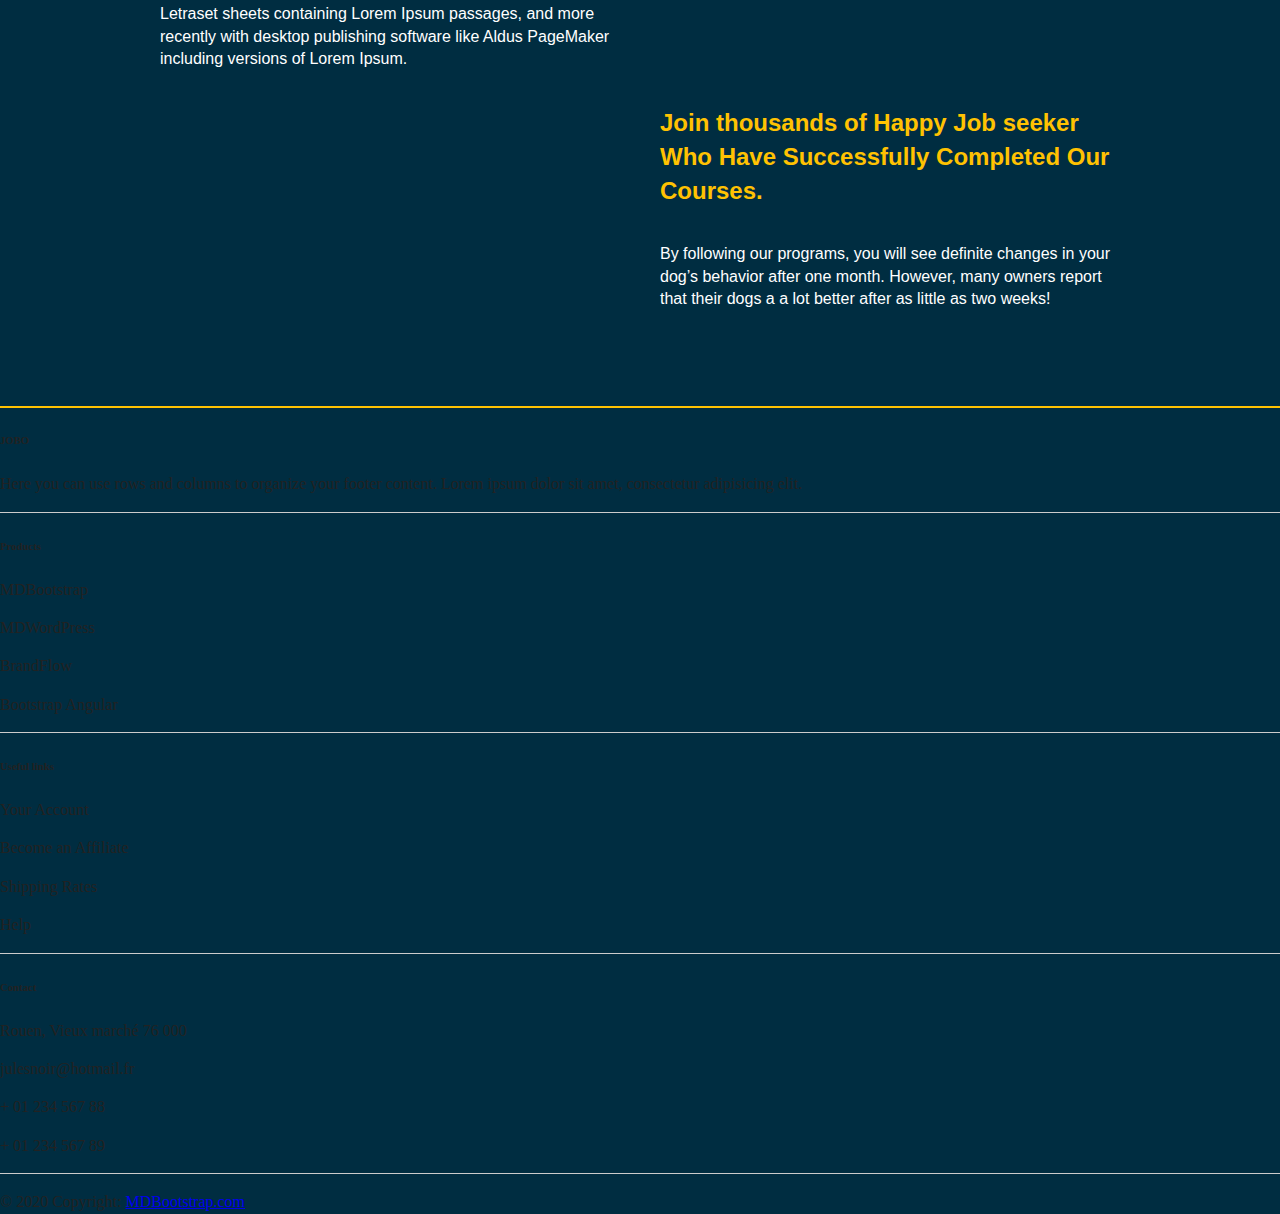
==== commit e0e0156c: "Nouvelle Font" ====
--- a/index.html
+++ b/index.html
@@ -53,6 +53,13 @@
       crossorigin="anonymous"
       referrerpolicy="no-referrer"
     />
+    <link
+      href="http://fonts.cdnfonts.com/css/ubuntu-titling"
+      rel="stylesheet"
+    />
+    <style>
+      @import url("http://fonts.cdnfonts.com/css/ubuntu-titling");
+    </style>
   </head>
 
   <body>
@@ -91,13 +98,13 @@
             </li>
             <li class="nav-item">
               <a class="nav-link" href="#"
-                ><i class="fa fa-envelope" aria-hidden="true"></i> Contact </a
-              >
+                ><i class="fa fa-envelope" aria-hidden="true"></i> Contact
+              </a>
             </li>
             <li class="nav-item">
               <a class="nav-link" href="#"
-                ><i class="fa fa-dollar" aria-hidden="true"></i> Opportunité </a
-              >
+                ><i class="fa fa-dollar" aria-hidden="true"></i> Opportunité
+              </a>
             </li>
           </ul>
         </div>
@@ -147,7 +154,7 @@
           </div>
         </section>
 
-        <div class="text-center divLink ">
+        <div class="text-center divLink">
           <h2 class="mb-4">Les dernières offres</h2>
           <div id="map"></div>
           <div result-container></div>
--- a/css/main.css
+++ b/css/main.css
@@ -90,6 +90,7 @@
   background-color: #002d41 !important;
 }
 .wrapper {
+  font-family: "Ubuntu Titling", sans-serif !important;
   width: 90vw;
   color: white;
 }
@@ -164,11 +165,11 @@
   gap: 0.5em;
   width: 225px;
   background-color: #545f6c;
-transition: all linear .2s;
-}
-
-.job-card:hover{
-  transform: scale3D(1.025,1.025,1.025);
+  transition: all linear 0.2s;
+}
+
+.job-card:hover {
+  transform: scale3D(1.025, 1.025, 1.025);
 }
 .divLink {
   padding: 2.5em;
@@ -179,7 +180,7 @@
   .container-with-pic > div {
     margin: 2em 0;
   }
-  .job-card{
+  .job-card {
     width: 100%;
   }
 }
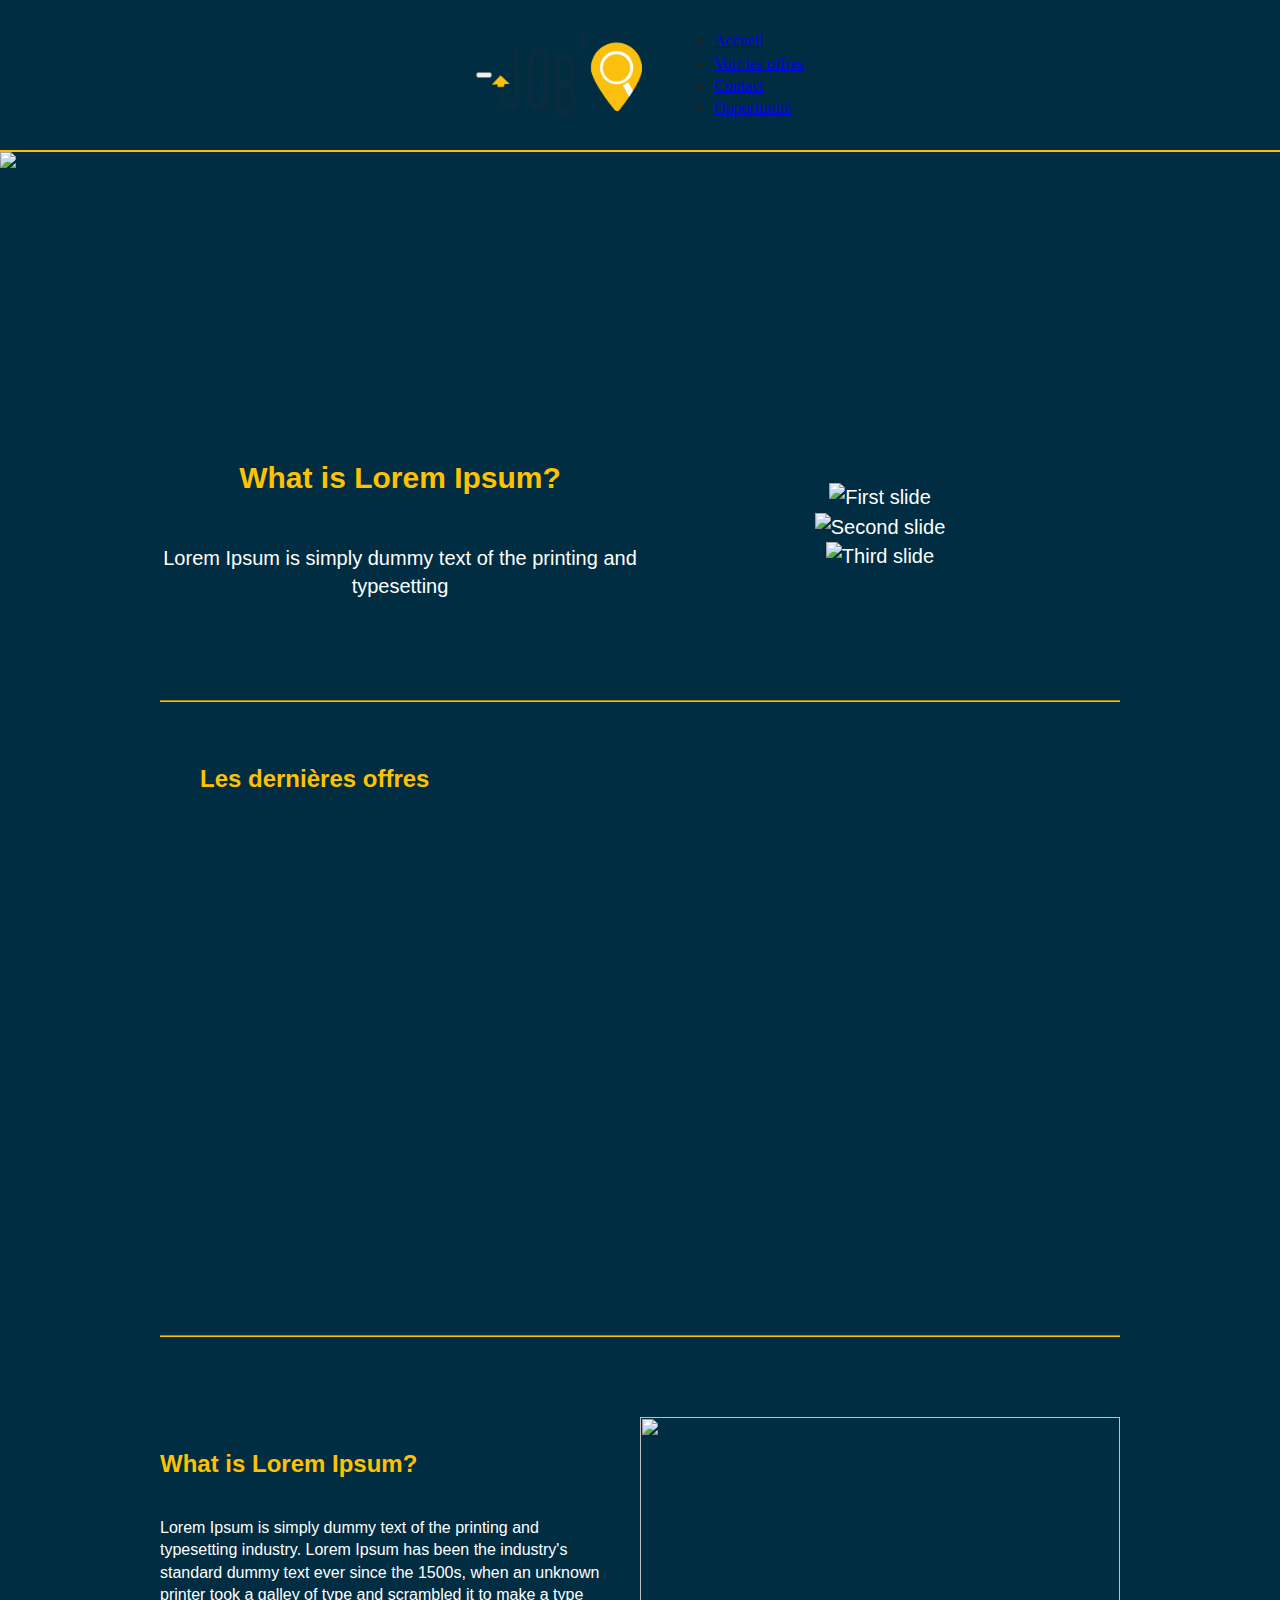
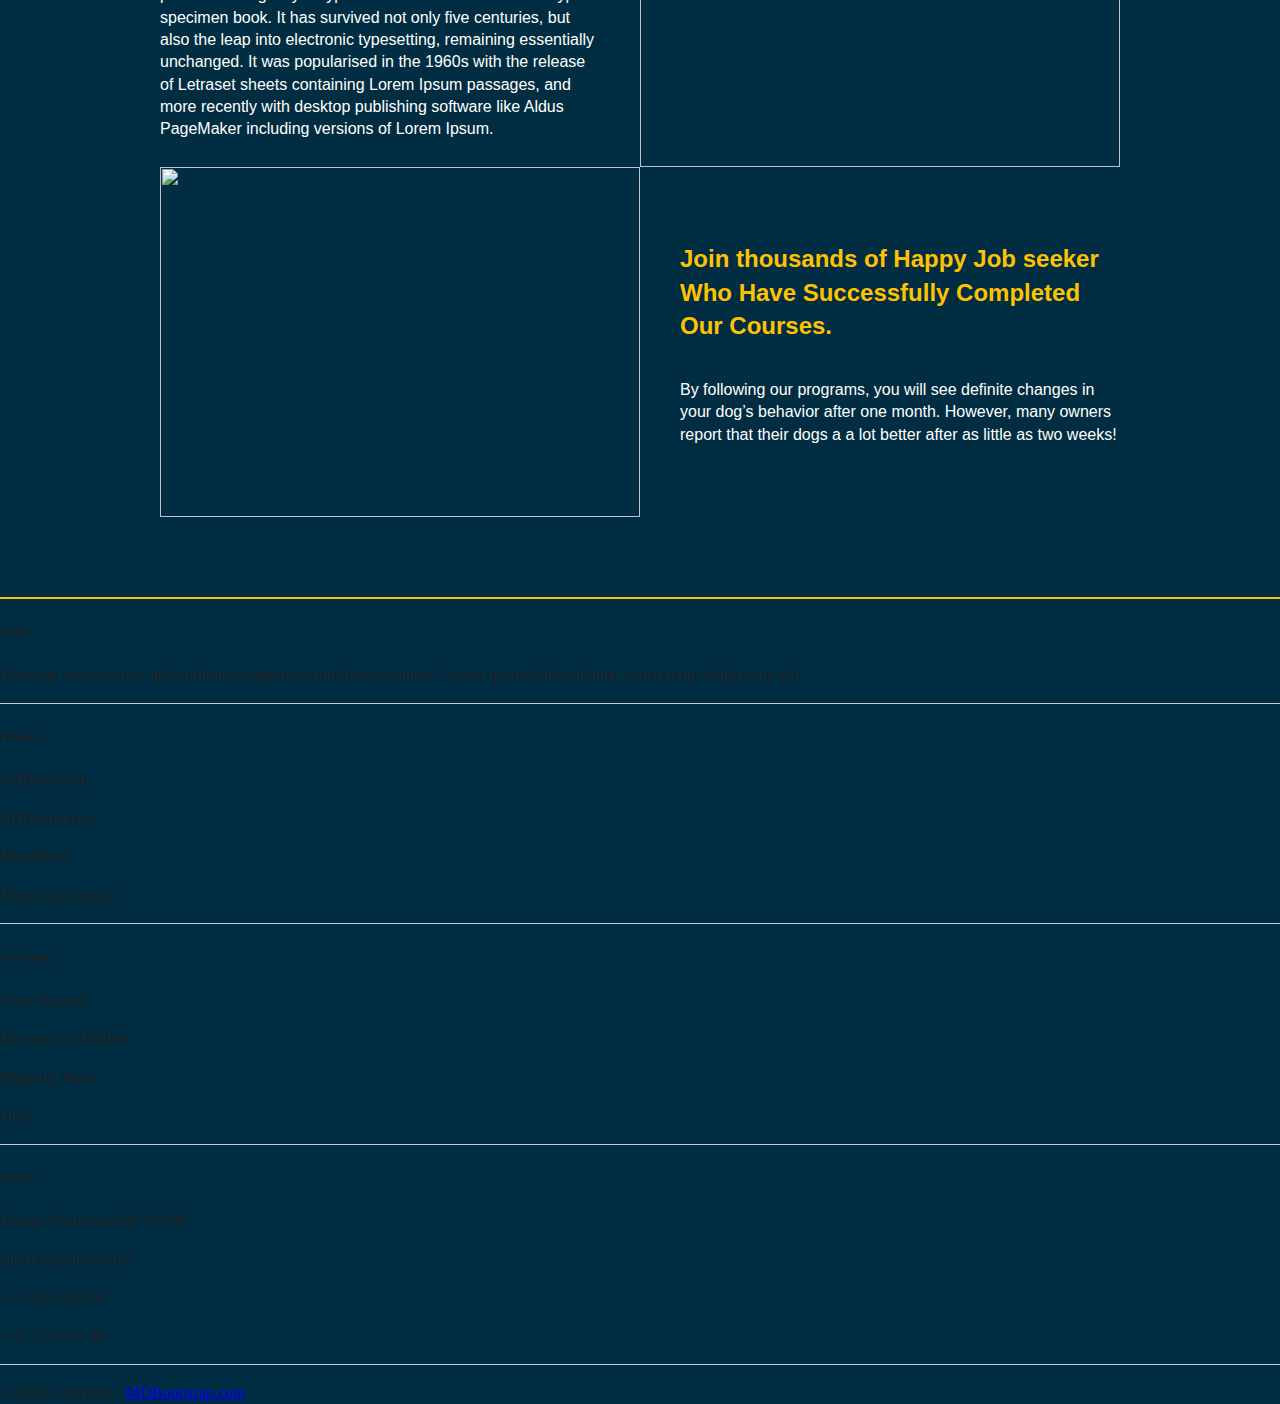
==== commit 9e14187d: "Font align" ====
--- a/index.html
+++ b/index.html
@@ -113,7 +113,7 @@
     </header>
     <main>
       <section class="wrapper">
-        <section class="container-with-pic mt-3">
+        <section class="container-with-pic carouselContainer mt-3">
           <div class="u-container-layout u-container-layout-1 p-4">
             <h2 class="u-custom-font u-font-raleway u-text u-text-1">
               What is Lorem Ipsum?
--- a/css/main.css
+++ b/css/main.css
@@ -128,15 +128,23 @@
   justify-content: center;
   align-items: start;
 }
+.carouselContainer{
+  text-align: center;
+}
+.carouselContainer > div{
+  align-items: center;
+  font-size: 20px;
+}
 .container-with-pic img {
   width: 100%;
   object-fit: cover;
+  height: 350px;
 }
 .textLeft {
-  padding-right: 20px;
+  padding-right: 40px;
 }
 .textRight {
-  padding-left: 20px;
+  padding-left: 40px;
 }
 #map {
   height: 180px;
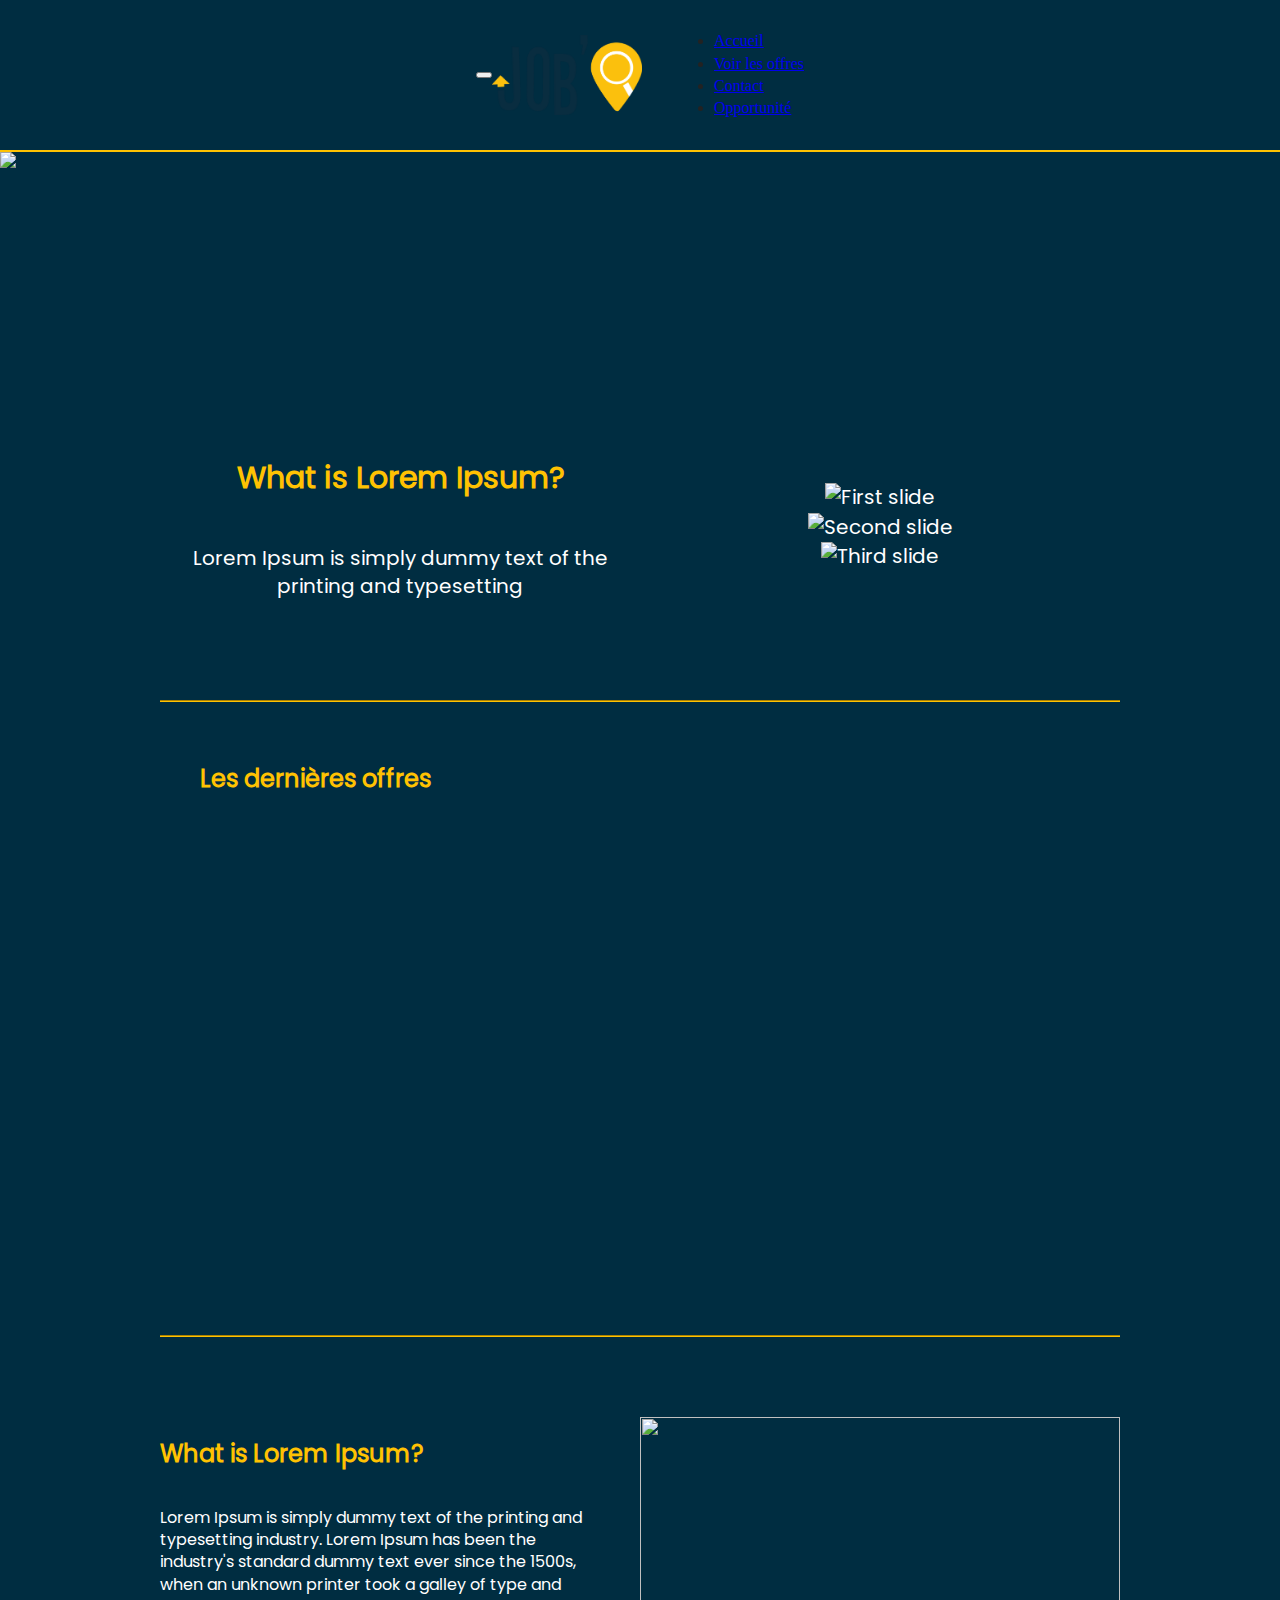
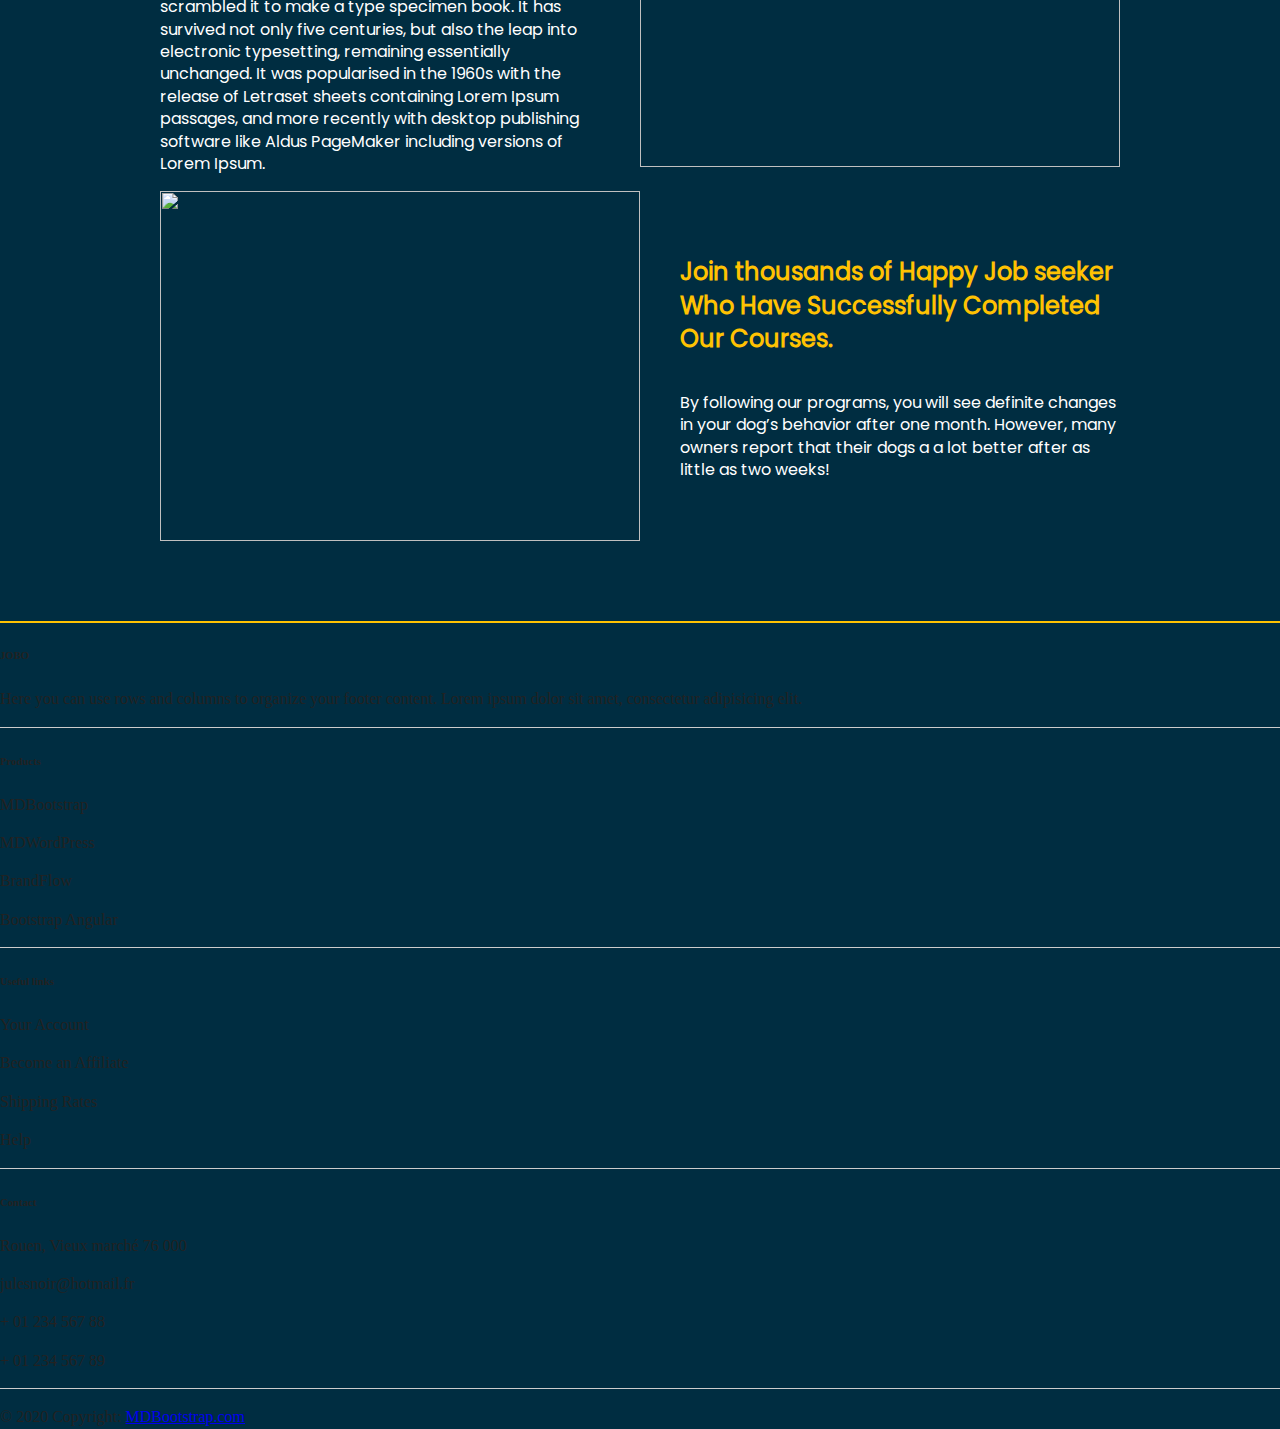
==== commit 8cfeb110: "Change font to Poppins" ====
--- a/index.html
+++ b/index.html
@@ -53,13 +53,6 @@
       crossorigin="anonymous"
       referrerpolicy="no-referrer"
     />
-    <link
-      href="http://fonts.cdnfonts.com/css/ubuntu-titling"
-      rel="stylesheet"
-    />
-    <style>
-      @import url("http://fonts.cdnfonts.com/css/ubuntu-titling");
-    </style>
   </head>
 
   <body>
--- a/css/main.css
+++ b/css/main.css
@@ -89,8 +89,12 @@
 body {
   background-color: #002d41 !important;
 }
+@font-face {
+  font-family: 'Poppins-Regular';
+  src: url("../font/Poppins/Poppins-Regular.ttf");
+}
 .wrapper {
-  font-family: "Ubuntu Titling", sans-serif !important;
+  font-family: "Poppins-Regular","Ubuntu Titling", sans-serif !important;
   width: 90vw;
   color: white;
 }
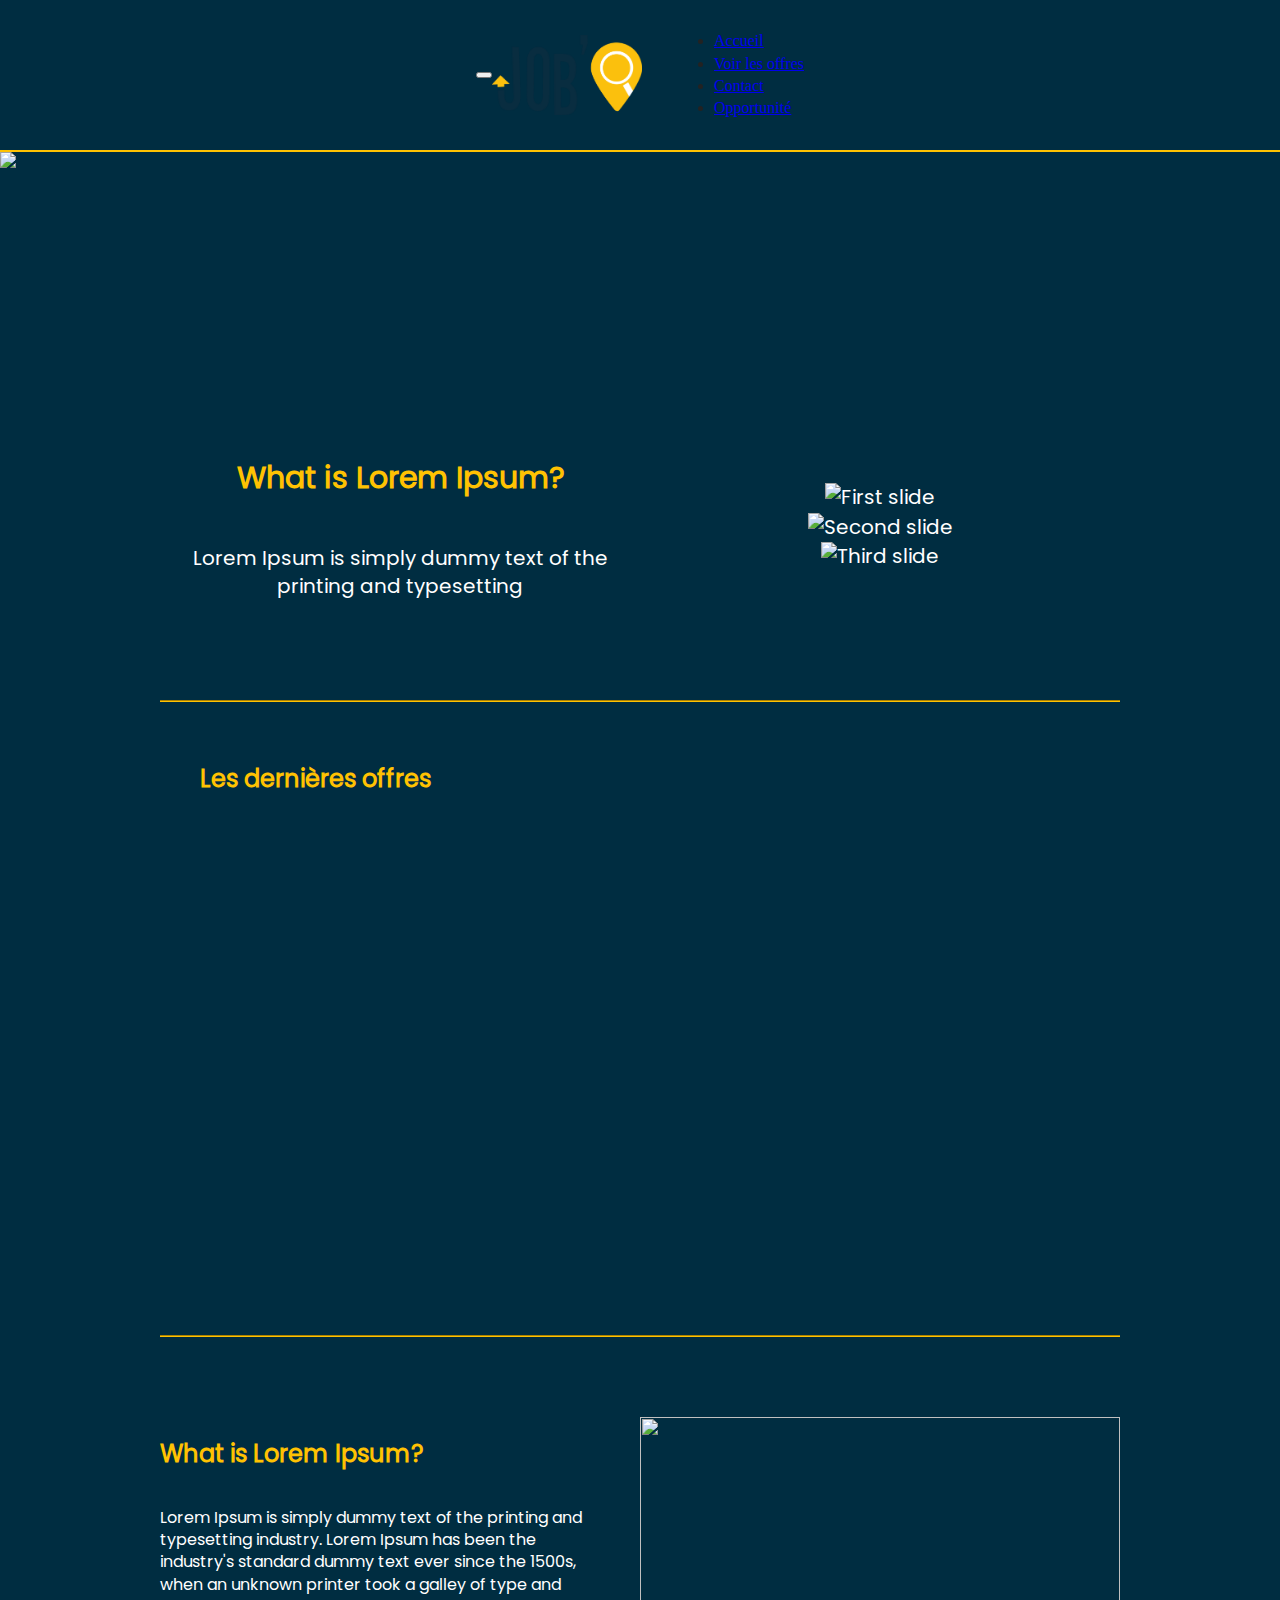
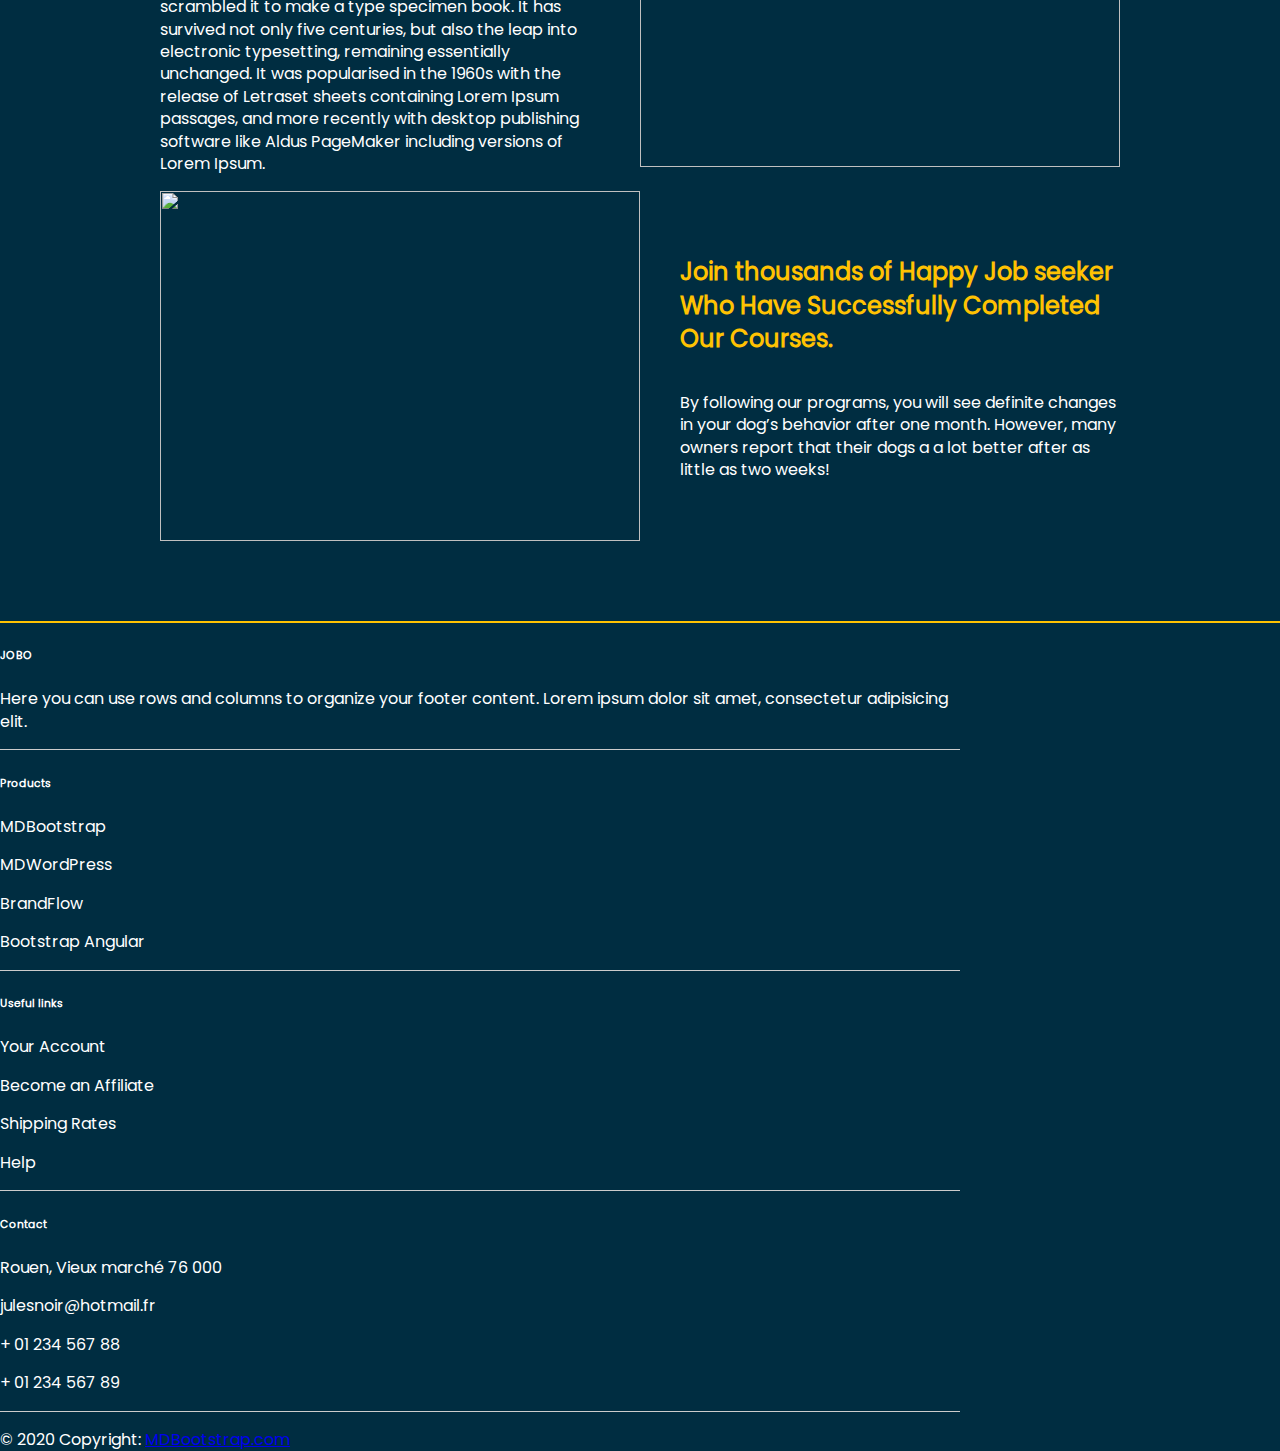
==== commit fb72f31a: "Last Minutes change" ====
--- a/index.html
+++ b/index.html
@@ -208,7 +208,7 @@
       style="background-color: #002d41; border-top: 2px solid #ffc202"
     >
       <!-- Grid container -->
-      <div class="container p-4 pb-0">
+      <div class="container wrapper p-4 pb-0">
         <!-- Section: Links -->
         <section class="">
           <!--Grid row-->
--- a/css/main.css
+++ b/css/main.css
@@ -95,7 +95,7 @@
 }
 .wrapper {
   font-family: "Poppins-Regular","Ubuntu Titling", sans-serif !important;
-  width: 90vw;
+  max-width: 1140px;
   color: white;
 }
 h1,
